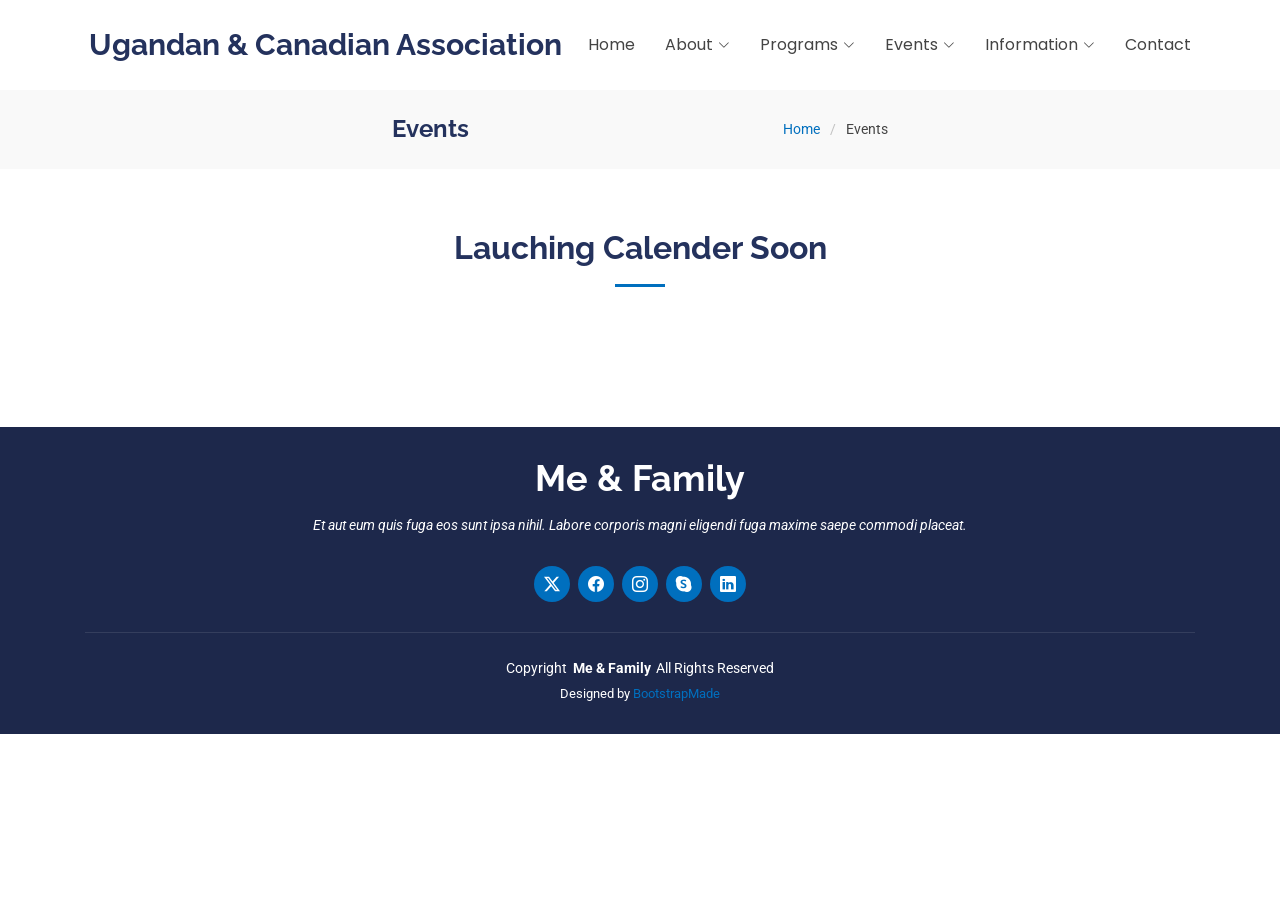
==== calender.html @ ad122619 "created calender page" ====
<!DOCTYPE html>
<html lang="en">

<head>
    <meta charset="utf-8">
    <meta content="width=device-width, initial-scale=1.0" name="viewport">
    <title>Calender - Ugandan Canadian Association</title>
    <meta name="description" content="">
    <meta name="keywords" content="">

    <!-- Favicons -->
    <link href="assets/img/favicon.png" rel="icon">
    <link href="assets/img/apple-touch-icon.png" rel="apple-touch-icon">

    <!-- Fonts -->
    <link href="https://fonts.googleapis.com" rel="preconnect">
    <link href="https://fonts.gstatic.com" rel="preconnect" crossorigin>
    <link href="https://fonts.googleapis.com/css2?family=Roboto:ital,wght@0,100;0,300;0,400;0,500;0,700;0,900;1,100;1,300;1,400;1,500;1,700;1,900&family=Poppins:ital,wght@0,100;0,200;0,300;0,400;0,500;0,600;0,700;0,800;0,900;1,100;1,200;1,300;1,400;1,500;1,600;1,700;1,800;1,900&family=Raleway:ital,wght@0,100;0,200;0,300;0,400;0,500;0,600;0,700;0,800;0,900;1,100;1,200;1,300;1,400;1,500;1,600;1,700;1,800;1,900&display=swap"
        rel="stylesheet">


    <link href="//netdna.bootstrapcdn.com/bootstrap/3.0.0/css/bootstrap.min.css" rel="stylesheet" id="bootstrap-css">
    <script src="//netdna.bootstrapcdn.com/bootstrap/3.0.0/js/bootstrap.min.js"></script>
    <script src="//code.jquery.com/jquery-1.11.1.min.js"></script>

    <!-- Vendor CSS Files -->
    <link href="assets/vendor/bootstrap/css/bootstrap.min.css" rel="stylesheet">
    <link href="assets/vendor/bootstrap-icons/bootstrap-icons.css" rel="stylesheet">
    <link href="assets/vendor/aos/aos.css" rel="stylesheet">
    <link href="assets/vendor/swiper/swiper-bundle.min.css" rel="stylesheet">
    <link href="assets/vendor/glightbox/css/glightbox.min.css" rel="stylesheet">

    <!-- Main CSS File -->
    <link href="assets/css/main.css" rel="stylesheet">

    <!-- =======================================================
  * Template Name: MeFamily
  * Template URL: https://bootstrapmade.com/family-multipurpose-html-bootstrap-template-free/
  * Updated: Aug 07 2024 with Bootstrap v5.3.3
  * Author: BootstrapMade.com
  * License: https://bootstrapmade.com/license/
  ======================================================== -->
</head>

<body class="events-page">

    <header id="header" class="header d-flex align-items-center sticky-top">
        <div class="container-fluid container-xl position-relative d-flex align-items-center justify-content-between">

            <a href="index.html" class="logo d-flex align-items-center">
                <!-- Uncomment the line below if you also wish to use an image logo -->
                <!-- <img src="assets/img/logo.png" alt=""> -->
                <h1 class="sitename">Ugandan &amp; Canadian Association</h1>
            </a>

            <nav id="navmenu" class="navmenu">
                <ul>
                    <li><a href="index.html">Home</a></li>
                    <li class="dropdown"><a href="#"><span>About</span> <i class="bi bi-chevron-down toggle-dropdown"></i></a>
                        <ul>
                            <li>
                                <a href="our-profile.html">Our Profile</a></li>
                            <li><a href="our-values.html">Our Values</a></li>
                            <li>
                                <a href="#">Code of Conduct</a></li>
                            <li><a href=" uca-regions.html ">UCA Regions</a></li>
                            <li><a href="volunteer-opportunities.html ">Volunteer Opportunities</a></li>
                            <li><a href="careers.html ">Careers</a></li>
                            <li>
                                <a href="donate.html ">Donate</a>
                            </li>
                        </ul>
                    </li>
                    <li class="dropdown "><a href="# "><span>Programs</span> <i class="bi bi-chevron-down toggle-dropdown "></i></a>
                        <ul>
                            <li><a href="womenandgender.html ">Women & Gender Affairs</a></li>
                            <li><a href="# ">Seniors Outreach</a></li>
                            <li class="dropdown "><a href="# "><span>Careers | Education & Careers</span> <i class="bi bi-chevron-down toggle-dropdown "></i></a>
                                <ul>
                                    <li><a href="# ">Business & Scholarships</a></li>
                                    <li><a href="# ">Volunteer Openings</a></li>
                                    <li><a href="# ">Job Openings</a></li>
                                    <li><a href="# ">Become a Mentor</a></li>
                                    <li><a href="# ">Find A Mentor</a></li>
                                </ul>
                            </li>
                            <li><a href="tourism-trade-Investment.html ">Tourism, Trade & Investment</a></li>

                        </ul>
                    </li>
                    <li class="dropdown "><a href="# "><span>Events</span> <i class="bi bi-chevron-down toggle-dropdown "></i></a>
                        <ul>
                            <li><a href="events.html ">Upcoming Events</a></li>
                            <li><a href="# ">Past Events</a></li>

                        </ul>
                    </li>
                    <li class="dropdown "><a href="# "><span>Information</span> <i class="bi bi-chevron-down toggle-dropdown "></i></a>
                        <ul>
                            <li><a href="# ">News & Press Releases</a></li>
                            <li><a href="# " class="active">Calender of Events</a></li>
                            <li><a href="# ">UCA Forum</a></li>
                            <li><a href="# ">Photo Gallery</a></li>

                        </ul>
                    </li>
                    <li><a href="contact.html ">Contact</a></li>
                </ul>
                <i class="mobile-nav-toggle d-xl-none bi bi-list "></i>
            </nav>

        </div>
    </header>

    <main class="main ">

        <!-- Page Title -->
        <div class="page-title light-background ">
            <div class="container d-lg-flex justify-content-between align-items-center ">
                <h1 class="mb-2 mb-lg-0 ">Events</h1>
                <nav class="breadcrumbs ">
                    <ol>
                        <li><a href="index.html ">Home</a></li>
                        <li class="current ">Events</li>
                    </ol>
                </nav>
            </div>
        </div>
        <!-- End Page Title -->

        <!-- Events Title Section -->
        <section id="events " class="events section ">

            <!-- Section Title -->
            <div class="container section-title " data-aos="fade-up ">
                <h2>Lauching Calender Soon</h2>

            </div>
            <!-- End Section Title -->
        </section>


        <!-- ======= Calender Section ======= -->


        <!-- /Calender Section -->

    </main>

    <footer id="footer " class="footer dark-background ">
        <div class="container ">
            <h3 class="sitename ">Me &amp; Family</h3>
            <p>Et aut eum quis fuga eos sunt ipsa nihil. Labore corporis magni eligendi fuga maxime saepe commodi placeat.</p>
            <div class="social-links d-flex justify-content-center ">
                <a href=" "><i class="bi bi-twitter-x "></i></a>
                <a href=" "><i class="bi bi-facebook "></i></a>
                <a href=" "><i class="bi bi-instagram "></i></a>
                <a href=" "><i class="bi bi-skype "></i></a>
                <a href=" "><i class="bi bi-linkedin "></i></a>
            </div>
            <div class="container ">
                <div class="copyright ">
                    <span>Copyright</span> <strong class="px-1 sitename ">Me &amp; Family</strong> <span>All Rights Reserved</span>
                </div>
                <div class="credits ">
                    <!-- All the links in the footer should remain intact. -->
                    <!-- You can delete the links only if you've purchased the pro version. -->
                    <!-- Licensing information: https://bootstrapmade.com/license/ -->
                    <!-- Purchase the pro version with working PHP/AJAX contact form: [buy-url] -->
                    Designed by <a href="https://bootstrapmade.com/ ">BootstrapMade</a>
                </div>
            </div>
        </div>
    </footer>

    <!-- Scroll Top -->
    <a href="# " id="scroll-top " class="scroll-top d-flex align-items-center justify-content-center "><i class="bi bi-arrow-up-short "></i></a>

    <!-- Preloader -->
    <div id="preloader "></div>

    <!-- Vendor JS Files -->
    <script src="assets/vendor/bootstrap/js/bootstrap.bundle.min.js "></script>
    <script src="assets/vendor/php-email-form/validate.js "></script>
    <script src="assets/vendor/aos/aos.js "></script>
    <script src="assets/vendor/swiper/swiper-bundle.min.js "></script>
    <script src="assets/vendor/glightbox/js/glightbox.min.js "></script>

    <!-- Main JS File -->
    <script src="assets/js/main.js "></script>


</body>

</html>
---- assets/css/main.css ----
/**
* Template Name: MeFamily
* Template URL: https://bootstrapmade.com/family-multipurpose-html-bootstrap-template-free/
* Updated: Aug 07 2024 with Bootstrap v5.3.3
* Author: BootstrapMade.com
* License: https://bootstrapmade.com/license/
*/

/*--------------------------------------------------------------
# Font & Color Variables
# Help: https://bootstrapmade.com/color-system/
--------------------------------------------------------------*/
/* Fonts */
:root {
  --default-font: "Roboto",  system-ui, -apple-system, "Segoe UI", Roboto, "Helvetica Neue", Arial, "Noto Sans", "Liberation Sans", sans-serif, "Apple Color Emoji", "Segoe UI Emoji", "Segoe UI Symbol", "Noto Color Emoji";
  --heading-font: "Raleway",  sans-serif;
  --nav-font: "Poppins",  sans-serif;
}

/* Global Colors - The following color variables are used throughout the website. Updating them here will change the color scheme of the entire website */
:root { 
  --background-color: #ffffff; /* Background color for the entire website, including individual sections */
  --default-color: #444444; /* Default color used for the majority of the text content across the entire website */
  --heading-color: #24325d; /* Color for headings, subheadings and title throughout the website */
  --accent-color: #006fbe; /* Accent color that represents your brand on the website. It's used for buttons, links, and other elements that need to stand out */
  --surface-color: #ffffff; /* The surface color is used as a background of boxed elements within sections, such as cards, icon boxes, or other elements that require a visual separation from the global background. */
  --contrast-color: #ffffff; /* Contrast color for text, ensuring readability against backgrounds of accent, heading, or default colors. */
}

/* Nav Menu Colors - The following color variables are used specifically for the navigation menu. They are separate from the global colors to allow for more customization options */
:root {
  --nav-color: #444444;  /* The default color of the main navmenu links */
  --nav-hover-color: #006fbe; /* Applied to main navmenu links when they are hovered over or active */
  --nav-mobile-background-color: #ffffff; /* Used as the background color for mobile navigation menu */
  --nav-dropdown-background-color: #ffffff; /* Used as the background color for dropdown items that appear when hovering over primary navigation items */
  --nav-dropdown-color: #444444; /* Used for navigation links of the dropdown items in the navigation menu. */
  --nav-dropdown-hover-color: #006fbe; /* Similar to --nav-hover-color, this color is applied to dropdown navigation links when they are hovered over. */
}

/* Color Presets - These classes override global colors when applied to any section or element, providing reuse of the sam color scheme. */

.light-background {
  --background-color: #f9f9f9;
  --surface-color: #ffffff;
}

.dark-background {
  --background-color: #1d284b;
  --default-color: #ffffff;
  --heading-color: #ffffff;
  --surface-color: #2b3c70;
  --contrast-color: #ffffff;
}

/* Smooth scroll */
:root {
  scroll-behavior: smooth;
}

/*--------------------------------------------------------------
# General Styling & Shared Classes
--------------------------------------------------------------*/
body {
  color: var(--default-color);
  background-color: var(--background-color);
  font-family: var(--default-font);
}

a {
  color: var(--accent-color);
  text-decoration: none;
  transition: 0.3s;
}

a:hover {
  color: color-mix(in srgb, var(--accent-color), transparent 25%);
  text-decoration: none;
}

h1,
h2,
h3,
h4,
h5,
h6 {
  color: var(--heading-color);
  font-family: var(--heading-font);
}

/* PHP Email Form Messages
------------------------------*/
.php-email-form .error-message {
  display: none;
  background: #df1529;
  color: #ffffff;
  text-align: left;
  padding: 15px;
  margin-bottom: 24px;
  font-weight: 600;
}

.php-email-form .sent-message {
  display: none;
  color: #ffffff;
  background: #059652;
  text-align: center;
  padding: 15px;
  margin-bottom: 24px;
  font-weight: 600;
}

.php-email-form .loading {
  display: none;
  background: var(--surface-color);
  text-align: center;
  padding: 15px;
  margin-bottom: 24px;
}

.php-email-form .loading:before {
  content: "";
  display: inline-block;
  border-radius: 50%;
  width: 24px;
  height: 24px;
  margin: 0 10px -6px 0;
  border: 3px solid var(--accent-color);
  border-top-color: var(--surface-color);
  animation: php-email-form-loading 1s linear infinite;
}

@keyframes php-email-form-loading {
  0% {
    transform: rotate(0deg);
  }

  100% {
    transform: rotate(360deg);
  }
}

/*--------------------------------------------------------------
# Global Header
--------------------------------------------------------------*/
.header {
  color: var(--default-color);
  background-color: var(--background-color);
  padding: 15px 0;
  transition: all 0.5s;
  z-index: 997;
}

.header .logo {
  line-height: 1;
}

.header .logo img {
  max-height: 32px;
  margin-right: 8px;
}

.header .logo h1 {
  font-size: 30px;
  margin: 0;
  font-weight: 700;
  color: var(--heading-color);
}

.scrolled .header {
  box-shadow: 0px 0 18px rgba(0, 0, 0, 0.1);
}

/*--------------------------------------------------------------
# Navigation Menu
--------------------------------------------------------------*/
/* Navmenu - Desktop */
@media (min-width: 1200px) {
  .navmenu {
    padding: 0;
  }

  .navmenu ul {
    margin: 0;
    padding: 0;
    display: flex;
    list-style: none;
    align-items: center;
  }

  .navmenu li {
    position: relative;
  }

  .navmenu a,
  .navmenu a:focus {
    color: var(--nav-color);
    padding: 18px 15px;
    font-size: 16px;
    font-family: var(--nav-font);
    font-weight: 400;
    display: flex;
    align-items: center;
    justify-content: space-between;
    white-space: nowrap;
    transition: 0.3s;
  }

  .navmenu a i,
  .navmenu a:focus i {
    font-size: 12px;
    line-height: 0;
    margin-left: 5px;
    transition: 0.3s;
  }

  .navmenu li:last-child a {
    padding-right: 0;
  }

  .navmenu li:hover>a,
  .navmenu .active,
  .navmenu .active:focus {
    color: var(--nav-hover-color);
  }

  .navmenu .dropdown ul {
    margin: 0;
    padding: 10px 0;
    background: var(--nav-dropdown-background-color);
    display: block;
    position: absolute;
    visibility: hidden;
    left: 14px;
    top: 130%;
    opacity: 0;
    transition: 0.3s;
    border-radius: 4px;
    z-index: 99;
    box-shadow: 0px 0px 30px rgba(0, 0, 0, 0.1);
  }

  .navmenu .dropdown ul li {
    min-width: 200px;
  }

  .navmenu .dropdown ul a {
    padding: 10px 20px;
    font-size: 15px;
    text-transform: none;
    color: var(--nav-dropdown-color);
  }

  .navmenu .dropdown ul a i {
    font-size: 12px;
  }

  .navmenu .dropdown ul a:hover,
  .navmenu .dropdown ul .active:hover,
  .navmenu .dropdown ul li:hover>a {
    color: var(--nav-dropdown-hover-color);
  }

  .navmenu .dropdown:hover>ul {
    opacity: 1;
    top: 100%;
    visibility: visible;
  }

  .navmenu .dropdown .dropdown ul {
    top: 0;
    left: -90%;
    visibility: hidden;
  }

  .navmenu .dropdown .dropdown:hover>ul {
    opacity: 1;
    top: 0;
    left: -100%;
    visibility: visible;
  }
}

/* Navmenu - Mobile */
@media (max-width: 1199px) {
  .mobile-nav-toggle {
    color: var(--nav-color);
    font-size: 28px;
    line-height: 0;
    margin-right: 10px;
    cursor: pointer;
    transition: color 0.3s;
  }

  .navmenu {
    padding: 0;
    z-index: 9997;
  }

  .navmenu ul {
    display: none;
    list-style: none;
    position: absolute;
    inset: 60px 20px 20px 20px;
    padding: 10px 0;
    margin: 0;
    border-radius: 6px;
    background-color: var(--nav-mobile-background-color);
    overflow-y: auto;
    transition: 0.3s;
    z-index: 9998;
    box-shadow: 0px 0px 30px rgba(0, 0, 0, 0.1);
  }

  .navmenu a,
  .navmenu a:focus {
    color: var(--nav-dropdown-color);
    padding: 10px 20px;
    font-family: var(--nav-font);
    font-size: 17px;
    font-weight: 500;
    display: flex;
    align-items: center;
    justify-content: space-between;
    white-space: nowrap;
    transition: 0.3s;
  }

  .navmenu a i,
  .navmenu a:focus i {
    font-size: 12px;
    line-height: 0;
    margin-left: 5px;
    width: 30px;
    height: 30px;
    display: flex;
    align-items: center;
    justify-content: center;
    border-radius: 50%;
    transition: 0.3s;
    background-color: color-mix(in srgb, var(--accent-color), transparent 90%);
  }

  .navmenu a i:hover,
  .navmenu a:focus i:hover {
    background-color: var(--accent-color);
    color: var(--contrast-color);
  }

  .navmenu a:hover,
  .navmenu .active,
  .navmenu .active:focus {
    color: var(--nav-dropdown-hover-color);
  }

  .navmenu .active i,
  .navmenu .active:focus i {
    background-color: var(--accent-color);
    color: var(--contrast-color);
    transform: rotate(180deg);
  }

  .navmenu .dropdown ul {
    position: static;
    display: none;
    z-index: 99;
    padding: 10px 0;
    margin: 10px 20px;
    background-color: var(--nav-dropdown-background-color);
    border: 1px solid color-mix(in srgb, var(--default-color), transparent 90%);
    box-shadow: none;
    transition: all 0.5s ease-in-out;
  }

  .navmenu .dropdown ul ul {
    background-color: rgba(33, 37, 41, 0.1);
  }

  .navmenu .dropdown>.dropdown-active {
    display: block;
    background-color: rgba(33, 37, 41, 0.03);
  }

  .mobile-nav-active {
    overflow: hidden;
  }

  .mobile-nav-active .mobile-nav-toggle {
    color: #fff;
    position: absolute;
    font-size: 32px;
    top: 15px;
    right: 15px;
    margin-right: 0;
    z-index: 9999;
  }

  .mobile-nav-active .navmenu {
    position: fixed;
    overflow: hidden;
    inset: 0;
    background: rgba(33, 37, 41, 0.8);
    transition: 0.3s;
  }

  .mobile-nav-active .navmenu>ul {
    display: block;
  }
}

/*--------------------------------------------------------------
# Global Footer
--------------------------------------------------------------*/
.footer {
  color: var(--default-color);
  background-color: var(--background-color);
  font-size: 14px;
  text-align: center;
  padding: 30px 0;
  position: relative;
}

.footer h3 {
  font-size: 36px;
  font-weight: 700;
  position: relative;
  padding: 0;
  margin: 0 0 15px 0;
}

.footer p {
  font-size: 15;
  font-style: italic;
  padding: 0;
  margin: 0 0 30px 0;
}

.footer .social-links {
  margin: 0 0 30px 0;
}

.footer .social-links a {
  font-size: 16px;
  display: flex;
  align-items: center;
  justify-content: center;
  background: var(--accent-color);
  color: var(--contrast-color);
  line-height: 1;
  margin: 0 4px;
  border-radius: 50%;
  text-align: center;
  width: 36px;
  height: 36px;
  transition: 0.3s;
}

.footer .social-links a:hover {
  background: color-mix(in srgb, var(--accent-color), transparent 20%);
  text-decoration: none;
}

.footer .copyright {
  padding-top: 25px;
  border-top: 1px solid color-mix(in srgb, var(--default-color), transparent 90%);
}

.footer .credits {
  font-size: 13px;
  padding-top: 5px;
}

/*--------------------------------------------------------------
# Preloader
--------------------------------------------------------------*/
#preloader {
  position: fixed;
  inset: 0;
  z-index: 999999;
  overflow: hidden;
  background: var(--background-color);
  transition: all 0.6s ease-out;
}

#preloader:before {
  content: "";
  position: fixed;
  top: calc(50% - 30px);
  left: calc(50% - 30px);
  border: 6px solid #ffffff;
  border-color: var(--accent-color) transparent var(--accent-color) transparent;
  border-radius: 50%;
  width: 60px;
  height: 60px;
  animation: animate-preloader 1.5s linear infinite;
}

@keyframes animate-preloader {
  0% {
    transform: rotate(0deg);
  }

  100% {
    transform: rotate(360deg);
  }
}

/*--------------------------------------------------------------
# Scroll Top Button
--------------------------------------------------------------*/
.scroll-top {
  position: fixed;
  visibility: hidden;
  opacity: 0;
  right: 15px;
  bottom: 15px;
  z-index: 99999;
  background-color: var(--accent-color);
  width: 40px;
  height: 40px;
  border-radius: 4px;
  transition: all 0.4s;
}

.scroll-top i {
  font-size: 24px;
  color: var(--contrast-color);
  line-height: 0;
}

.scroll-top:hover {
  background-color: color-mix(in srgb, var(--accent-color), transparent 20%);
  color: var(--contrast-color);
}

.scroll-top.active {
  visibility: visible;
  opacity: 1;
}

/*--------------------------------------------------------------
# Disable aos animation delay on mobile devices
--------------------------------------------------------------*/
@media screen and (max-width: 768px) {
  [data-aos-delay] {
    transition-delay: 0 !important;
  }
}

/*--------------------------------------------------------------
# Global Page Titles & Breadcrumbs
--------------------------------------------------------------*/
.page-title {
  color: var(--default-color);
  background-color: var(--background-color);
  padding: 25px 0;
  position: relative;
}

.page-title h1 {
  font-size: 24px;
  font-weight: 700;
}

.page-title .breadcrumbs ol {
  display: flex;
  flex-wrap: wrap;
  list-style: none;
  padding: 0;
  margin: 0;
  font-size: 14px;
  font-weight: 400;
}

.page-title .breadcrumbs ol li+li {
  padding-left: 10px;
}

.page-title .breadcrumbs ol li+li::before {
  content: "/";
  display: inline-block;
  padding-right: 10px;
  color: color-mix(in srgb, var(--default-color), transparent 70%);
}

/*--------------------------------------------------------------
# Global Sections
--------------------------------------------------------------*/
section,
.section {
  color: var(--default-color);
  background-color: var(--background-color);
  padding: 60px 0;
  scroll-margin-top: 90px;
  overflow: clip;
}

@media (max-width: 1199px) {

  section,
  .section {
    scroll-margin-top: 66px;
  }
}

/*--------------------------------------------------------------
# Global Section Titles
--------------------------------------------------------------*/
.section-title {
  text-align: center;
  padding-bottom: 60px;
  position: relative;
}

.section-title h2 {
  font-size: 32px;
  font-weight: 700;
  margin-bottom: 20px;
  padding-bottom: 20px;
  position: relative;
}

.section-title h2:after {
  content: "";
  position: absolute;
  display: block;
  width: 50px;
  height: 3px;
  background: var(--accent-color);
  left: 0;
  right: 0;
  bottom: 0;
  margin: auto;
}

.section-title p {
  margin-bottom: 0;
}

/*--------------------------------------------------------------
# Hero Section
--------------------------------------------------------------*/
.hero {
  padding: 0;
}

.hero .carousel {
  width: 100%;
  min-height: 75vh;
  padding: 0;
  margin: 0;
  background-color: var(--background-color);
  position: relative;
}

.hero img {
  position: absolute;
  inset: 0;
  display: block;
  width: 100%;
  height: 100%;
  object-fit: cover;
  z-index: 1;
}

.hero .carousel-item {
  position: absolute;
  inset: 0;
  background-size: cover;
  background-position: center;
  background-repeat: no-repeat;
  overflow: hidden;
}

.hero .carousel-control-prev,
.hero .carousel-control-next {
  width: 10%;
  transition: 0.3s;
  opacity: 0.5;
}

.hero .carousel-control-prev:focus,
.hero .carousel-control-next:focus {
  opacity: 0.5;
}

.hero .carousel-control-prev:hover,
.hero .carousel-control-next:hover {
  opacity: 0.9;
}

@media (min-width: 1024px) {

  .hero .carousel-control-prev,
  .hero .carousel-control-next {
    width: 5%;
  }
}

.hero .carousel-control-next-icon,
.hero .carousel-control-prev-icon {
  background: none;
  font-size: 32px;
  line-height: 1;
}

.hero .carousel-indicators {
  list-style: none;
}

.hero .carousel-indicators li {
  cursor: pointer;
}

@keyframes fadeInUp {
  from {
    opacity: 0;
    transform: translate3d(0, 100%, 0);
  }

  to {
    opacity: 1;
    transform: translate3d(0, 0, 0);
  }
}

@keyframes fadeInDown {
  from {
    opacity: 0;
    transform: translate3d(0, -100%, 0);
  }

  to {
    opacity: 1;
    transform: translate3d(0, 0, 0);
  }
}

/*--------------------------------------------------------------
# About Section
--------------------------------------------------------------*/
.about .content h3 {
  font-size: 1.75rem;
  font-weight: 700;
}

.about .content .fst-italic {
  color: color-mix(in srgb, var(--default-color), var(--contrast-color) 50%);
}

.about .content ul {
  list-style: none;
  padding: 0;
}

.about .content ul li {
  padding: 10px 0 0 0;
  display: flex;
}

.about .content ul i {
  color: var(--accent-color);
  margin-right: 0.5rem;
  line-height: 1.2;
  font-size: 1.25rem;
}

.about .content p:last-child {
  margin-bottom: 0;
}

/*--------------------------------------------------------------
# Features Section
--------------------------------------------------------------*/
.features .feature-item {
  text-align: center;
  padding: 20px;
  transition: all ease-in-out 0.3s;
  height: 100%;
}

.features .feature-item .icon {
  background-color: var(--surface-color);
  color: var(--accent-color);
  margin: 0 auto;
  width: 80px;
  height: 80px;
  border-radius: 50px;
  display: flex;
  align-items: center;
  justify-content: center;
  margin-bottom: 20px;
  font-size: 32px;
  transition: ease-in-out 0.3s;
  box-shadow: 0px 0 25px rgba(0, 0, 0, 0.1);
}

.features .feature-item h3 {
  font-weight: 700;
  margin-bottom: 15px;
  padding-bottom: 15px;
  font-size: 22px;
  transition: 0.3s;
  position: relative;
}

.features .feature-item h3:after {
  content: "";
  position: absolute;
  display: block;
  width: 50px;
  height: 2px;
  background: var(--accent-color);
  bottom: 0;
  left: calc(50% - 25px);
}

.features .feature-item p {
  line-height: 24px;
  font-size: 14px;
  margin-bottom: 0;
}

.features .feature-item:hover .icon {
  box-shadow: 0px 0 40px rgba(0, 0, 0, 0.1);
}

.features .feature-item:hover h3 {
  color: var(--accent-color);
}

/*--------------------------------------------------------------
# Recent Photos Section
--------------------------------------------------------------*/
.recent-photos {
  overflow: hidden;
}

.recent-photos .swiper-wrapper {
  height: auto;
}

.recent-photos .swiper-pagination {
  margin-top: 20px;
  position: relative;
}

.recent-photos .swiper-pagination .swiper-pagination-bullet {
  background-color: var(--background-color);
  border: 1px solid var(--accent-color);
  width: 12px;
  height: 12px;
  opacity: 1;
}

.recent-photos .swiper-pagination .swiper-pagination-bullet-active {
  background-color: var(--accent-color);
}

.recent-photos .swiper-slide-active {
  text-align: center;
}

@media (min-width: 992px) {
  .recent-photos .swiper-wrapper {
    padding: 40px 0;
  }

  .recent-photos .swiper-slide-active {
    background: var(--background-color);
    border: 6px solid var(--accent-color);
    padding: 4px;
    z-index: 1;
    transform: scale(1.2);
    transition: none;
  }
}

/*--------------------------------------------------------------
# Featured Members Section
--------------------------------------------------------------*/
.featured-members .features-item {
  color: color-mix(in srgb, var(--default-color), transparent 20%);
}

.featured-members .features-item+.features-item {
  margin-top: 100px;
}

@media (max-width: 640px) {
  .featured-members .features-item+.features-item {
    margin-top: 40px;
  }
}

.featured-members .features-item h3 {
  font-weight: 700;
  font-size: 26px;
}

.featured-members .features-item ul {
  list-style: none;
  padding: 0;
}

.featured-members .features-item ul li {
  padding-bottom: 10px;
  display: flex;
  align-items: center;
}

.featured-members .features-item ul li:last-child {
  padding-bottom: 0;
}

.featured-members .features-item ul i {
  font-size: 20px;
  padding-right: 4px;
  color: var(--accent-color);
}

.featured-members .features-item p:last-child {
  margin-bottom: 0;
}

/*--------------------------------------------------------------
# Members Section
--------------------------------------------------------------*/
.members .member {
  background-color: var(--surface-color);
  border: 1px solid color-mix(in srgb, var(--default-color), transparent 90%);
  text-align: center;
  margin-bottom: 20px;
}

.members .member img {
  margin: -1px -1px 30px -1px;
}

.members .member .member-content {
  padding: 0 20px 30px 20px;
}

.members .member h4 {
  font-weight: 700;
  margin-bottom: 2px;
  font-size: 18px;
}

.members .member span {
  font-style: italic;
  display: block;
  font-size: 13px;
  color: color-mix(in srgb, var(--default-color), transparent 20%);
}

.members .member p {
  padding-top: 10px;
  font-size: 14px;
  font-style: italic;
  color: color-mix(in srgb, var(--default-color), transparent 40%);
}

.members .member .social {
  margin-top: 15px;
}

.members .member .social a {
  color: color-mix(in srgb, var(--default-color), transparent 60%);
  transition: 0.3s;
}

.members .member .social a:hover {
  color: var(--accent-color);
}

.members .member .social i {
  font-size: 18px;
  margin: 0 2px;
}

/*--------------------------------------------------------------
# Starter Section Section
--------------------------------------------------------------*/
.starter-section {
  /* Add your styles here */
}

/*--------------------------------------------------------------
# Events Section
--------------------------------------------------------------*/
.events .card {
  border: 0;
  padding: 0 30px;
  margin-bottom: 60px;
  position: relative;
}

.events .card-img {
  width: calc(100% + 60px);
  margin-left: -30px;
  overflow: hidden;
  z-index: 9;
  border-radius: 0;
}

.events .card-img img {
  max-width: 100%;
  transition: all 0.3s ease-in-out;
}

.events .card-body {
  z-index: 10;
  background: var(--background-color);
  border-top: 4px solid var(--background-color);
  padding: 30px;
  box-shadow: 0px 2px 15px rgba(0, 0, 0, 0.1);
  margin-top: -60px;
  transition: 0.3s;
}

.events .card-title {
  font-weight: 700;
  text-align: center;
  margin-bottom: 20px;
}

.events .card-title a {
  color: var(--default-color);
  transition: 0.3s;
}

.events .card-text {
  color: color-mix(in srgb, var(--default-color), transparent 30%);
}

.events .card:hover img {
  transform: scale(1.1);
}

.events .card:hover .card-body {
  border-color: var(--accent-color);
}

.events .card:hover .card-body .card-title a {
  color: var(--accent-color);
}

/*--------------------------------------------------------------
# Gallery Section
--------------------------------------------------------------*/
.gallery .gallery-item {
  position: relative;
  overflow: hidden;
  border-radius: 10px;
}

.gallery .gallery-item img {
  transition: 0.3s;
}

.gallery .gallery-links {
  position: absolute;
  inset: 0;
  opacity: 0;
  transition: all ease-in-out 0.3s;
  background: rgba(0, 0, 0, 0.6);
  z-index: 3;
}

.gallery .gallery-links .preview-link,
.gallery .gallery-links .details-link {
  font-size: 20px;
  color: rgba(255, 255, 255, 0.5);
  transition: 0.3s;
  line-height: 1.2;
  margin: 30px 8px 0 8px;
}

.gallery .gallery-links .preview-link:hover,
.gallery .gallery-links .details-link:hover {
  color: #ffffff;
}

.gallery .gallery-links .details-link {
  font-size: 30px;
  line-height: 0;
}

.gallery .gallery-item:hover .gallery-links {
  opacity: 1;
}

.gallery .gallery-item:hover .preview-link,
.gallery .gallery-item:hover .details-link {
  margin-top: 0;
}

.gallery .gallery-item:hover img {
  transform: scale(1.1);
}

.glightbox-clean .gslide-description {
  background: #272727;
}

.glightbox-clean .gslide-title {
  color: rgba(255, 255, 255, 0.8);
  margin: 0;
}

/*--------------------------------------------------------------
# Blog Posts Section
--------------------------------------------------------------*/
.blog-posts article {
  background-color: var(--surface-color);
  box-shadow: 0 4px 16px rgba(0, 0, 0, 0.1);
  padding: 30px;
  height: 100%;
  border-radius: 10px;
  overflow: hidden;
}

.blog-posts .post-img {
  max-height: 240px;
  margin: -30px -30px 15px -30px;
  overflow: hidden;
}

.blog-posts .post-category {
  font-size: 16px;
  color: color-mix(in srgb, var(--default-color), transparent 40%);
  margin-bottom: 10px;
}

.blog-posts .title {
  font-size: 20px;
  font-weight: 700;
  padding: 0;
  margin: 0 0 20px 0;
}

.blog-posts .title a {
  color: var(--heading-color);
  transition: 0.3s;
}

.blog-posts .title a:hover {
  color: var(--accent-color);
}

.blog-posts .post-author-img {
  width: 50px;
  border-radius: 50%;
  margin-right: 15px;
}

.blog-posts .post-author {
  font-weight: 600;
  margin-bottom: 5px;
}

.blog-posts .post-date {
  font-size: 14px;
  color: color-mix(in srgb, var(--default-color), transparent 40%);
  margin-bottom: 0;
}

/*--------------------------------------------------------------
# Blog Pagination Section
--------------------------------------------------------------*/
.blog-pagination {
  padding-top: 0;
  color: color-mix(in srgb, var(--default-color), transparent 40%);
}

.blog-pagination ul {
  display: flex;
  padding: 0;
  margin: 0;
  list-style: none;
}

.blog-pagination li {
  margin: 0 5px;
  transition: 0.3s;
}

.blog-pagination li a {
  color: var(--accent-color);
  display: flex;
  align-items: center;
  justify-content: center;
  width: 36px;
  height: 36px;
  border-radius: 50%;
  border: 1px solid var(--accent-color);
}

.blog-pagination li a.active,
.blog-pagination li a:hover {
  background: var(--accent-color);
  color: var(--contrast-color);
}

.blog-pagination li a.active a,
.blog-pagination li a:hover a {
  color: var(--contrast-color);
}

/*--------------------------------------------------------------
# Blog Details Section
--------------------------------------------------------------*/
.blog-details {
  padding-bottom: 30px;
}

.blog-details .article {
  background-color: var(--surface-color);
  padding: 30px;
  box-shadow: 0 4px 16px rgba(0, 0, 0, 0.1);
}

.blog-details .post-img {
  margin: -30px -30px 20px -30px;
  overflow: hidden;
}

.blog-details .title {
  color: var(--heading-color);
  font-size: 28px;
  font-weight: 700;
  padding: 0;
  margin: 30px 0;
}

.blog-details .content {
  margin-top: 20px;
}

.blog-details .content h3 {
  font-size: 22px;
  margin-top: 30px;
  font-weight: bold;
}

.blog-details .content blockquote {
  overflow: hidden;
  background-color: color-mix(in srgb, var(--default-color), transparent 95%);
  padding: 60px;
  position: relative;
  text-align: center;
  margin: 20px 0;
}

.blog-details .content blockquote p {
  color: var(--default-color);
  line-height: 1.6;
  margin-bottom: 0;
  font-style: italic;
  font-weight: 500;
  font-size: 22px;
}

.blog-details .content blockquote:after {
  content: "";
  position: absolute;
  left: 0;
  top: 0;
  bottom: 0;
  width: 3px;
  background-color: var(--accent-color);
  margin-top: 20px;
  margin-bottom: 20px;
}

.blog-details .meta-top {
  margin-top: 20px;
  color: color-mix(in srgb, var(--default-color), transparent 40%);
}

.blog-details .meta-top ul {
  display: flex;
  flex-wrap: wrap;
  list-style: none;
  align-items: center;
  padding: 0;
  margin: 0;
}

.blog-details .meta-top ul li+li {
  padding-left: 20px;
}

.blog-details .meta-top i {
  font-size: 16px;
  margin-right: 8px;
  line-height: 0;
  color: color-mix(in srgb, var(--default-color), transparent 40%);
}

.blog-details .meta-top a {
  color: color-mix(in srgb, var(--default-color), transparent 40%);
  font-size: 14px;
  display: inline-block;
  line-height: 1;
}

.blog-details .meta-bottom {
  padding-top: 10px;
  border-top: 1px solid color-mix(in srgb, var(--default-color), transparent 90%);
}

.blog-details .meta-bottom i {
  color: color-mix(in srgb, var(--default-color), transparent 40%);
  display: inline;
}

.blog-details .meta-bottom a {
  color: color-mix(in srgb, var(--default-color), transparent 40%);
  transition: 0.3s;
}

.blog-details .meta-bottom a:hover {
  color: var(--accent-color);
}

.blog-details .meta-bottom .cats {
  list-style: none;
  display: inline;
  padding: 0 20px 0 0;
  font-size: 14px;
}

.blog-details .meta-bottom .cats li {
  display: inline-block;
}

.blog-details .meta-bottom .tags {
  list-style: none;
  display: inline;
  padding: 0;
  font-size: 14px;
}

.blog-details .meta-bottom .tags li {
  display: inline-block;
}

.blog-details .meta-bottom .tags li+li::before {
  padding-right: 6px;
  color: var(--default-color);
  content: ",";
}

.blog-details .meta-bottom .share {
  font-size: 16px;
}

.blog-details .meta-bottom .share i {
  padding-left: 5px;
}

/*--------------------------------------------------------------
# Blog Comments Section
--------------------------------------------------------------*/
.blog-comments {
  padding: 10px 0;
}

.blog-comments .comments-count {
  font-weight: bold;
}

.blog-comments .comment {
  margin-top: 30px;
  position: relative;
}

.blog-comments .comment .comment-img {
  margin-right: 14px;
}

.blog-comments .comment .comment-img img {
  width: 60px;
}

.blog-comments .comment h5 {
  font-size: 16px;
  margin-bottom: 2px;
}

.blog-comments .comment h5 a {
  font-weight: bold;
  color: var(--default-color);
  transition: 0.3s;
}

.blog-comments .comment h5 a:hover {
  color: var(--accent-color);
}

.blog-comments .comment h5 .reply {
  padding-left: 10px;
  color: color-mix(in srgb, var(--default-color), transparent 20%);
}

.blog-comments .comment h5 .reply i {
  font-size: 20px;
}

.blog-comments .comment time {
  display: block;
  font-size: 14px;
  color: color-mix(in srgb, var(--default-color), transparent 40%);
  margin-bottom: 5px;
}

.blog-comments .comment.comment-reply {
  padding-left: 40px;
}

/*--------------------------------------------------------------
# Comment Form Section
--------------------------------------------------------------*/
.comment-form {
  padding-top: 10px;
}

.comment-form form {
  background-color: var(--surface-color);
  margin-top: 30px;
  padding: 30px;
  box-shadow: 0 4px 16px rgba(0, 0, 0, 0.1);
}

.comment-form form h4 {
  font-weight: bold;
  font-size: 22px;
}

.comment-form form p {
  font-size: 14px;
}

.comment-form form input {
  background-color: var(--surface-color);
  color: var(--default-color);
  border: 1px solid color-mix(in srgb, var(--default-color), transparent 70%);
  font-size: 14px;
  border-radius: 4px;
  padding: 10px 10px;
}

.comment-form form input:focus {
  color: var(--default-color);
  background-color: var(--surface-color);
  box-shadow: none;
  border-color: var(--accent-color);
}

.comment-form form input::placeholder {
  color: color-mix(in srgb, var(--default-color), transparent 50%);
}

.comment-form form textarea {
  background-color: var(--surface-color);
  color: var(--default-color);
  border: 1px solid color-mix(in srgb, var(--default-color), transparent 70%);
  border-radius: 4px;
  padding: 10px 10px;
  font-size: 14px;
  height: 120px;
}

.comment-form form textarea:focus {
  color: var(--default-color);
  box-shadow: none;
  border-color: var(--accent-color);
  background-color: var(--surface-color);
}

.comment-form form textarea::placeholder {
  color: color-mix(in srgb, var(--default-color), transparent 50%);
}

.comment-form form .form-group {
  margin-bottom: 25px;
}

.comment-form form .btn-primary {
  border-radius: 4px;
  padding: 10px 20px;
  border: 0;
  background-color: var(--accent-color);
  color: var(--contrast-color);
}

.comment-form form .btn-primary:hover {
  color: var(--contrast-color);
  background-color: color-mix(in srgb, var(--accent-color), transparent 20%);
}

/*--------------------------------------------------------------
# Contact Section
--------------------------------------------------------------*/
.contact .info-item+.info-item {
  margin-top: 40px;
}

.contact .info-item i {
  color: var(--contrast-color);
  background: var(--accent-color);
  font-size: 20px;
  width: 44px;
  height: 44px;
  display: flex;
  justify-content: center;
  align-items: center;
  border-radius: 4px;
  transition: all 0.3s ease-in-out;
  margin-right: 15px;
}

.contact .info-item h3 {
  padding: 0;
  font-size: 18px;
  font-weight: 700;
  margin-bottom: 5px;
}

.contact .info-item p {
  padding: 0;
  margin-bottom: 0;
  font-size: 14px;
}

.contact .php-email-form {
  height: 100%;
}

.contact .php-email-form input[type=text],
.contact .php-email-form input[type=email],
.contact .php-email-form textarea {
  font-size: 14px;
  padding: 10px 15px;
  box-shadow: none;
  border-radius: 0;
  color: var(--default-color);
  background-color: color-mix(in srgb, var(--background-color), transparent 50%);
  border-color: color-mix(in srgb, var(--default-color), transparent 80%);
}

.contact .php-email-form input[type=text]:focus,
.contact .php-email-form input[type=email]:focus,
.contact .php-email-form textarea:focus {
  border-color: var(--accent-color);
}

.contact .php-email-form input[type=text]::placeholder,
.contact .php-email-form input[type=email]::placeholder,
.contact .php-email-form textarea::placeholder {
  color: color-mix(in srgb, var(--default-color), transparent 70%);
}

.contact .php-email-form button[type=submit] {
  color: var(--contrast-color);
  background: var(--accent-color);
  border: 0;
  padding: 10px 30px;
  transition: 0.4s;
  border-radius: 4px;
}

.contact .php-email-form button[type=submit]:hover {
  background: color-mix(in srgb, var(--accent-color), transparent 20%);
}

/*--------------------------------------------------------------
# Widgets
--------------------------------------------------------------*/
.widgets-container {
  background-color: var(--surface-color);
  padding: 30px;
  margin: 60px 0 30px 0;
  box-shadow: 0 4px 16px rgba(0, 0, 0, 0.1);
}

.widget-title {
  color: var(--heading-color);
  font-size: 20px;
  font-weight: 700;
  padding: 0;
  margin: 0 0 20px 0;
}

.widget-item {
  margin-bottom: 40px;
}

.widget-item:last-child {
  margin-bottom: 0;
}

.blog-author-widget img {
  max-width: 160px;
}

.blog-author-widget h4 {
  font-weight: 600;
  font-size: 24px;
  margin: 15px 0 0 0;
  padding: 0;
  color: color-mix(in srgb, var(--default-color), transparent 20%);
}

.blog-author-widget .social-links {
  margin: 5px 0;
}

.blog-author-widget .social-links a {
  color: color-mix(in srgb, var(--default-color), transparent 60%);
  margin: 0 3px;
  font-size: 18px;
}

.blog-author-widget .social-links a:hover {
  color: var(--accent-color);
}

.blog-author-widget p {
  font-style: italic;
  color: color-mix(in srgb, var(--default-color), transparent 30%);
  margin: 10px 0 0 0;
}

.search-widget form {
  background: var(--background-color);
  border: 1px solid color-mix(in srgb, var(--default-color), transparent 75%);
  padding: 3px 10px;
  position: relative;
  border-radius: 50px;
  transition: 0.3s;
}

.search-widget form input[type=text] {
  border: 0;
  padding: 4px 10px;
  border-radius: 4px;
  width: calc(100% - 40px);
  background-color: var(--background-color);
  color: var(--default-color);
}

.search-widget form input[type=text]:focus {
  outline: none;
}

.search-widget form button {
  background: none;
  color: var(--default-color);
  position: absolute;
  top: 0;
  right: 0;
  bottom: 0;
  border: 0;
  font-size: 16px;
  padding: 0 16px;
  transition: 0.3s;
  line-height: 0;
}

.search-widget form button i {
  line-height: 0;
}

.search-widget form button:hover {
  color: var(--accent-color);
}

.search-widget form:is(:focus-within) {
  border-color: var(--accent-color);
}

.categories-widget ul {
  list-style: none;
  padding: 0;
  margin: 0;
}

.categories-widget ul li {
  padding-bottom: 10px;
}

.categories-widget ul li:last-child {
  padding-bottom: 0;
}

.categories-widget ul a {
  color: color-mix(in srgb, var(--default-color), transparent 20%);
  transition: 0.3s;
}

.categories-widget ul a:hover {
  color: var(--accent-color);
}

.categories-widget ul a span {
  padding-left: 5px;
  color: color-mix(in srgb, var(--default-color), transparent 50%);
  font-size: 14px;
}

.recent-posts-widget .post-item {
  display: flex;
  margin-bottom: 15px;
}

.recent-posts-widget .post-item:last-child {
  margin-bottom: 0;
}

.recent-posts-widget .post-item img {
  width: 80px;
  margin-right: 15px;
}

.recent-posts-widget .post-item h4 {
  font-size: 15px;
  font-weight: bold;
  margin-bottom: 5px;
}

.recent-posts-widget .post-item h4 a {
  color: var(--default-color);
  transition: 0.3s;
}

.recent-posts-widget .post-item h4 a:hover {
  color: var(--accent-color);
}

.recent-posts-widget .post-item time {
  display: block;
  font-style: italic;
  font-size: 14px;
  color: color-mix(in srgb, var(--default-color), transparent 50%);
}

.tags-widget ul {
  list-style: none;
  padding: 0;
  margin: 0;
}

.tags-widget ul li {
  display: inline-block;
}

.tags-widget ul a {
  background-color: color-mix(in srgb, var(--default-color), transparent 94%);
  color: color-mix(in srgb, var(--default-color), transparent 30%);
  border-radius: 50px;
  font-size: 14px;
  padding: 5px 15px;
  margin: 0 6px 8px 0;
  display: inline-block;
  transition: 0.3s;
}

.tags-widget ul a:hover {
  background: var(--accent-color);
  color: var(--contrast-color);
}

.tags-widget ul a span {
  padding-left: 5px;
  color: color-mix(in srgb, var(--default-color), transparent 60%);
  font-size: 14px;
}
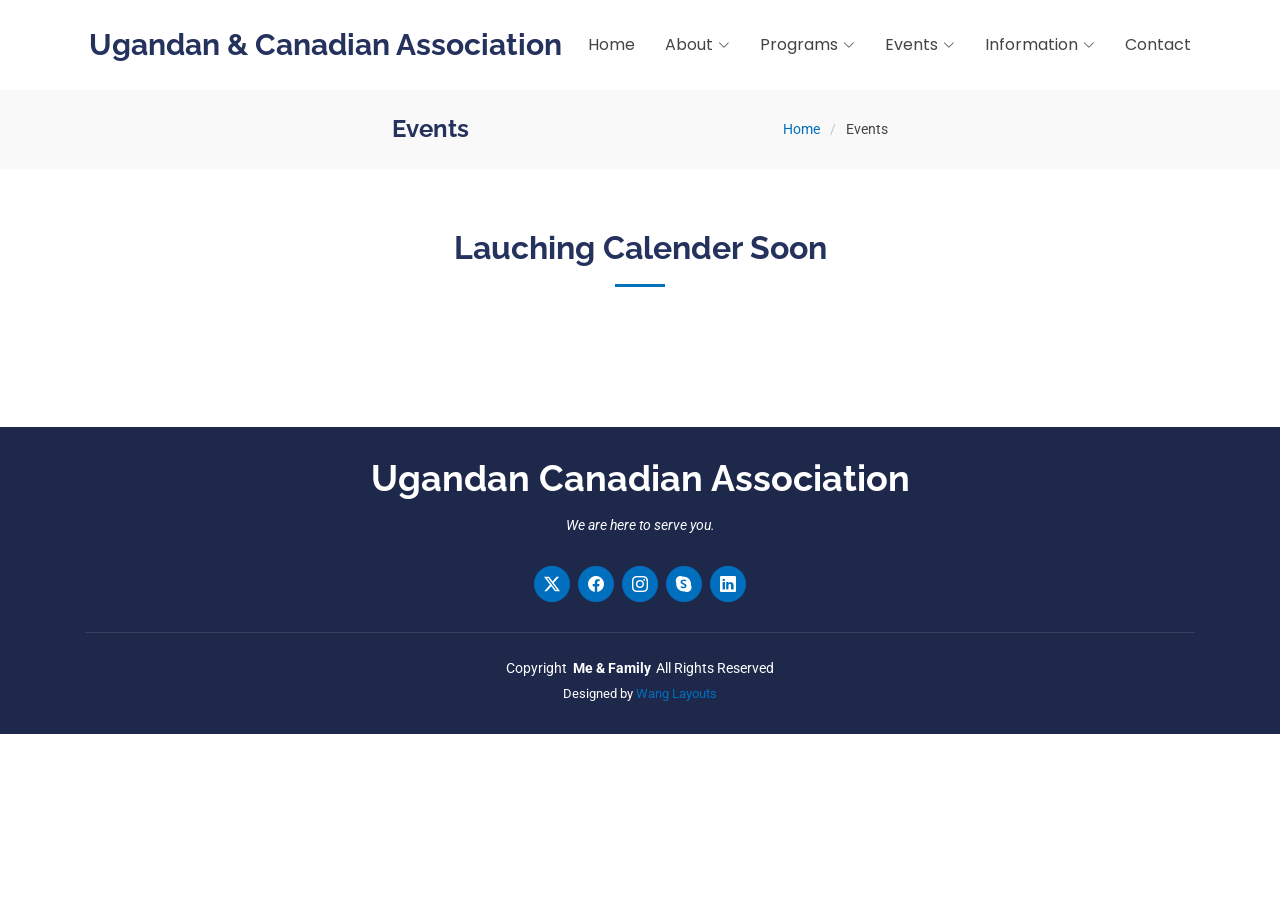
==== commit d4a717a1: "updated footer" ====
--- a/calender.html
+++ b/calender.html
@@ -9,8 +9,10 @@
     <meta name="keywords" content="">
 
     <!-- Favicons -->
-    <link href="assets/img/favicon.png" rel="icon">
-    <link href="assets/img/apple-touch-icon.png" rel="apple-touch-icon">
+    <link rel="apple-touch-icon" sizes="180x180" href="assets/img/apple-touch-icon.png">
+    <link rel="icon" type="image/png" sizes="32x32" href="assets/img/favicon-32x32.png">
+    <link rel="icon" type="image/png" sizes="16x16" href="assets/img/favicon-16x16.png">
+    <link rel="manifest" href="/site.webmanifest">
 
     <!-- Fonts -->
     <link href="https://fonts.googleapis.com" rel="preconnect">
@@ -100,7 +102,7 @@
                             <li><a href="# ">News & Press Releases</a></li>
                             <li><a href="# " class="active">Calender of Events</a></li>
                             <li><a href="# ">UCA Forum</a></li>
-                            <li><a href="# ">Photo Gallery</a></li>
+                            <li><a href="gallery.html">Photo Gallery</a></li>
 
                         </ul>
                     </li>
@@ -149,8 +151,8 @@
 
     <footer id="footer " class="footer dark-background ">
         <div class="container ">
-            <h3 class="sitename ">Me &amp; Family</h3>
-            <p>Et aut eum quis fuga eos sunt ipsa nihil. Labore corporis magni eligendi fuga maxime saepe commodi placeat.</p>
+            <h3 class="sitename ">Ugandan Canadian Association</h3>
+            <p>We are here to serve you.</p>
             <div class="social-links d-flex justify-content-center ">
                 <a href=" "><i class="bi bi-twitter-x "></i></a>
                 <a href=" "><i class="bi bi-facebook "></i></a>
@@ -163,11 +165,8 @@
                     <span>Copyright</span> <strong class="px-1 sitename ">Me &amp; Family</strong> <span>All Rights Reserved</span>
                 </div>
                 <div class="credits ">
-                    <!-- All the links in the footer should remain intact. -->
-                    <!-- You can delete the links only if you've purchased the pro version. -->
-                    <!-- Licensing information: https://bootstrapmade.com/license/ -->
-                    <!-- Purchase the pro version with working PHP/AJAX contact form: [buy-url] -->
-                    Designed by <a href="https://bootstrapmade.com/ ">BootstrapMade</a>
+
+                    Designed by <a href="https://wanglayouts.com/ ">Wang Layouts</a>
                 </div>
             </div>
         </div>
--- a/assets/css/main.css
+++ b/assets/css/main.css
@@ -6,75 +6,100 @@
 * License: https://bootstrapmade.com/license/
 */
 
+
 /*--------------------------------------------------------------
 # Font & Color Variables
 # Help: https://bootstrapmade.com/color-system/
 --------------------------------------------------------------*/
+
+
 /* Fonts */
+
 :root {
-  --default-font: "Roboto",  system-ui, -apple-system, "Segoe UI", Roboto, "Helvetica Neue", Arial, "Noto Sans", "Liberation Sans", sans-serif, "Apple Color Emoji", "Segoe UI Emoji", "Segoe UI Symbol", "Noto Color Emoji";
-  --heading-font: "Raleway",  sans-serif;
-  --nav-font: "Poppins",  sans-serif;
-}
+    --default-font: "Roboto", system-ui, -apple-system, "Segoe UI", Roboto, "Helvetica Neue", Arial, "Noto Sans", "Liberation Sans", sans-serif, "Apple Color Emoji", "Segoe UI Emoji", "Segoe UI Symbol", "Noto Color Emoji";
+    --heading-font: "Raleway", sans-serif;
+    --nav-font: "Poppins", sans-serif;
+}
+
 
 /* Global Colors - The following color variables are used throughout the website. Updating them here will change the color scheme of the entire website */
-:root { 
-  --background-color: #ffffff; /* Background color for the entire website, including individual sections */
-  --default-color: #444444; /* Default color used for the majority of the text content across the entire website */
-  --heading-color: #24325d; /* Color for headings, subheadings and title throughout the website */
-  --accent-color: #006fbe; /* Accent color that represents your brand on the website. It's used for buttons, links, and other elements that need to stand out */
-  --surface-color: #ffffff; /* The surface color is used as a background of boxed elements within sections, such as cards, icon boxes, or other elements that require a visual separation from the global background. */
-  --contrast-color: #ffffff; /* Contrast color for text, ensuring readability against backgrounds of accent, heading, or default colors. */
-}
+
+:root {
+    --background-color: #ffffff;
+    /* Background color for the entire website, including individual sections */
+    --default-color: #444444;
+    /* Default color used for the majority of the text content across the entire website */
+    --heading-color: #24325d;
+    /* Color for headings, subheadings and title throughout the website */
+    --accent-color: #006fbe;
+    /* Accent color that represents your brand on the website. It's used for buttons, links, and other elements that need to stand out */
+    --surface-color: #ffffff;
+    /* The surface color is used as a background of boxed elements within sections, such as cards, icon boxes, or other elements that require a visual separation from the global background. */
+    --contrast-color: #ffffff;
+    /* Contrast color for text, ensuring readability against backgrounds of accent, heading, or default colors. */
+}
+
 
 /* Nav Menu Colors - The following color variables are used specifically for the navigation menu. They are separate from the global colors to allow for more customization options */
+
 :root {
-  --nav-color: #444444;  /* The default color of the main navmenu links */
-  --nav-hover-color: #006fbe; /* Applied to main navmenu links when they are hovered over or active */
-  --nav-mobile-background-color: #ffffff; /* Used as the background color for mobile navigation menu */
-  --nav-dropdown-background-color: #ffffff; /* Used as the background color for dropdown items that appear when hovering over primary navigation items */
-  --nav-dropdown-color: #444444; /* Used for navigation links of the dropdown items in the navigation menu. */
-  --nav-dropdown-hover-color: #006fbe; /* Similar to --nav-hover-color, this color is applied to dropdown navigation links when they are hovered over. */
-}
+    --nav-color: #444444;
+    /* The default color of the main navmenu links */
+    --nav-hover-color: #006fbe;
+    /* Applied to main navmenu links when they are hovered over or active */
+    --nav-mobile-background-color: #ffffff;
+    /* Used as the background color for mobile navigation menu */
+    --nav-dropdown-background-color: #ffffff;
+    /* Used as the background color for dropdown items that appear when hovering over primary navigation items */
+    --nav-dropdown-color: #444444;
+    /* Used for navigation links of the dropdown items in the navigation menu. */
+    --nav-dropdown-hover-color: #006fbe;
+    /* Similar to --nav-hover-color, this color is applied to dropdown navigation links when they are hovered over. */
+}
+
 
 /* Color Presets - These classes override global colors when applied to any section or element, providing reuse of the sam color scheme. */
 
 .light-background {
-  --background-color: #f9f9f9;
-  --surface-color: #ffffff;
+    --background-color: #f9f9f9;
+    --surface-color: #ffffff;
 }
 
 .dark-background {
-  --background-color: #1d284b;
-  --default-color: #ffffff;
-  --heading-color: #ffffff;
-  --surface-color: #2b3c70;
-  --contrast-color: #ffffff;
-}
+    --background-color: #1d284b;
+    --default-color: #ffffff;
+    --heading-color: #ffffff;
+    --surface-color: #2b3c70;
+    --contrast-color: #ffffff;
+}
+
 
 /* Smooth scroll */
+
 :root {
-  scroll-behavior: smooth;
-}
+    scroll-behavior: smooth;
+}
+
 
 /*--------------------------------------------------------------
 # General Styling & Shared Classes
 --------------------------------------------------------------*/
+
 body {
-  color: var(--default-color);
-  background-color: var(--background-color);
-  font-family: var(--default-font);
+    color: var(--default-color);
+    background-color: var(--background-color);
+    font-family: var(--default-font);
 }
 
 a {
-  color: var(--accent-color);
-  text-decoration: none;
-  transition: 0.3s;
+    color: var(--accent-color);
+    text-decoration: none;
+    transition: 0.3s;
 }
 
 a:hover {
-  color: color-mix(in srgb, var(--accent-color), transparent 25%);
-  text-decoration: none;
+    color: color-mix(in srgb, var(--accent-color), transparent 25%);
+    text-decoration: none;
 }
 
 h1,
@@ -83,1697 +108,2135 @@
 h4,
 h5,
 h6 {
-  color: var(--heading-color);
-  font-family: var(--heading-font);
-}
+    color: var(--heading-color);
+    font-family: var(--heading-font);
+}
+
 
 /* PHP Email Form Messages
 ------------------------------*/
+
 .php-email-form .error-message {
-  display: none;
-  background: #df1529;
-  color: #ffffff;
-  text-align: left;
-  padding: 15px;
-  margin-bottom: 24px;
-  font-weight: 600;
+    display: none;
+    background: #df1529;
+    color: #ffffff;
+    text-align: left;
+    padding: 15px;
+    margin-bottom: 24px;
+    font-weight: 600;
 }
 
 .php-email-form .sent-message {
-  display: none;
-  color: #ffffff;
-  background: #059652;
-  text-align: center;
-  padding: 15px;
-  margin-bottom: 24px;
-  font-weight: 600;
+    display: none;
+    color: #ffffff;
+    background: #059652;
+    text-align: center;
+    padding: 15px;
+    margin-bottom: 24px;
+    font-weight: 600;
 }
 
 .php-email-form .loading {
-  display: none;
-  background: var(--surface-color);
-  text-align: center;
-  padding: 15px;
-  margin-bottom: 24px;
+    display: none;
+    background: var(--surface-color);
+    text-align: center;
+    padding: 15px;
+    margin-bottom: 24px;
 }
 
 .php-email-form .loading:before {
-  content: "";
-  display: inline-block;
-  border-radius: 50%;
-  width: 24px;
-  height: 24px;
-  margin: 0 10px -6px 0;
-  border: 3px solid var(--accent-color);
-  border-top-color: var(--surface-color);
-  animation: php-email-form-loading 1s linear infinite;
+    content: "";
+    display: inline-block;
+    border-radius: 50%;
+    width: 24px;
+    height: 24px;
+    margin: 0 10px -6px 0;
+    border: 3px solid var(--accent-color);
+    border-top-color: var(--surface-color);
+    animation: php-email-form-loading 1s linear infinite;
 }
 
 @keyframes php-email-form-loading {
-  0% {
-    transform: rotate(0deg);
-  }
-
-  100% {
-    transform: rotate(360deg);
-  }
-}
+    0% {
+        transform: rotate(0deg);
+    }
+    100% {
+        transform: rotate(360deg);
+    }
+}
+
 
 /*--------------------------------------------------------------
 # Global Header
 --------------------------------------------------------------*/
+
 .header {
-  color: var(--default-color);
-  background-color: var(--background-color);
-  padding: 15px 0;
-  transition: all 0.5s;
-  z-index: 997;
+    color: var(--default-color);
+    background-color: var(--background-color);
+    padding: 15px 0;
+    transition: all 0.5s;
+    z-index: 997;
 }
 
 .header .logo {
-  line-height: 1;
+    line-height: 1;
 }
 
 .header .logo img {
-  max-height: 32px;
-  margin-right: 8px;
+    max-height: 32px;
+    margin-right: 8px;
 }
 
 .header .logo h1 {
-  font-size: 30px;
-  margin: 0;
-  font-weight: 700;
-  color: var(--heading-color);
+    font-size: 30px;
+    margin: 0;
+    font-weight: 700;
+    color: var(--heading-color);
 }
 
 .scrolled .header {
-  box-shadow: 0px 0 18px rgba(0, 0, 0, 0.1);
-}
+    box-shadow: 0px 0 18px rgba(0, 0, 0, 0.1);
+}
+
 
 /*--------------------------------------------------------------
 # Navigation Menu
 --------------------------------------------------------------*/
+
+
 /* Navmenu - Desktop */
+
 @media (min-width: 1200px) {
-  .navmenu {
+    .navmenu {
+        padding: 0;
+    }
+    .navmenu ul {
+        margin: 0;
+        padding: 0;
+        display: flex;
+        list-style: none;
+        align-items: center;
+    }
+    .navmenu li {
+        position: relative;
+    }
+    .navmenu a,
+    .navmenu a:focus {
+        color: var(--nav-color);
+        padding: 18px 15px;
+        font-size: 16px;
+        font-family: var(--nav-font);
+        font-weight: 400;
+        display: flex;
+        align-items: center;
+        justify-content: space-between;
+        white-space: nowrap;
+        transition: 0.3s;
+    }
+    .navmenu a i,
+    .navmenu a:focus i {
+        font-size: 12px;
+        line-height: 0;
+        margin-left: 5px;
+        transition: 0.3s;
+    }
+    .navmenu li:last-child a {
+        padding-right: 0;
+    }
+    .navmenu li:hover>a,
+    .navmenu .active,
+    .navmenu .active:focus {
+        color: var(--nav-hover-color);
+    }
+    .navmenu .dropdown ul {
+        margin: 0;
+        padding: 10px 0;
+        background: var(--nav-dropdown-background-color);
+        display: block;
+        position: absolute;
+        visibility: hidden;
+        left: 14px;
+        top: 130%;
+        opacity: 0;
+        transition: 0.3s;
+        border-radius: 4px;
+        z-index: 99;
+        box-shadow: 0px 0px 30px rgba(0, 0, 0, 0.1);
+    }
+    .navmenu .dropdown ul li {
+        min-width: 200px;
+    }
+    .navmenu .dropdown ul a {
+        padding: 10px 20px;
+        font-size: 15px;
+        text-transform: none;
+        color: var(--nav-dropdown-color);
+    }
+    .navmenu .dropdown ul a i {
+        font-size: 12px;
+    }
+    .navmenu .dropdown ul a:hover,
+    .navmenu .dropdown ul .active:hover,
+    .navmenu .dropdown ul li:hover>a {
+        color: var(--nav-dropdown-hover-color);
+    }
+    .navmenu .dropdown:hover>ul {
+        opacity: 1;
+        top: 100%;
+        visibility: visible;
+    }
+    .navmenu .dropdown .dropdown ul {
+        top: 0;
+        left: -90%;
+        visibility: hidden;
+    }
+    .navmenu .dropdown .dropdown:hover>ul {
+        opacity: 1;
+        top: 0;
+        left: -100%;
+        visibility: visible;
+    }
+}
+
+
+/* Navmenu - Mobile */
+
+@media (max-width: 1199px) {
+    .mobile-nav-toggle {
+        color: var(--nav-color);
+        font-size: 28px;
+        line-height: 0;
+        margin-right: 10px;
+        cursor: pointer;
+        transition: color 0.3s;
+    }
+    .navmenu {
+        padding: 0;
+        z-index: 9997;
+    }
+    .navmenu ul {
+        display: none;
+        list-style: none;
+        position: absolute;
+        inset: 60px 20px 20px 20px;
+        padding: 10px 0;
+        margin: 0;
+        border-radius: 6px;
+        background-color: var(--nav-mobile-background-color);
+        overflow-y: auto;
+        transition: 0.3s;
+        z-index: 9998;
+        box-shadow: 0px 0px 30px rgba(0, 0, 0, 0.1);
+    }
+    .navmenu a,
+    .navmenu a:focus {
+        color: var(--nav-dropdown-color);
+        padding: 10px 20px;
+        font-family: var(--nav-font);
+        font-size: 17px;
+        font-weight: 500;
+        display: flex;
+        align-items: center;
+        justify-content: space-between;
+        white-space: nowrap;
+        transition: 0.3s;
+    }
+    .navmenu a i,
+    .navmenu a:focus i {
+        font-size: 12px;
+        line-height: 0;
+        margin-left: 5px;
+        width: 30px;
+        height: 30px;
+        display: flex;
+        align-items: center;
+        justify-content: center;
+        border-radius: 50%;
+        transition: 0.3s;
+        background-color: color-mix(in srgb, var(--accent-color), transparent 90%);
+    }
+    .navmenu a i:hover,
+    .navmenu a:focus i:hover {
+        background-color: var(--accent-color);
+        color: var(--contrast-color);
+    }
+    .navmenu a:hover,
+    .navmenu .active,
+    .navmenu .active:focus {
+        color: var(--nav-dropdown-hover-color);
+    }
+    .navmenu .active i,
+    .navmenu .active:focus i {
+        background-color: var(--accent-color);
+        color: var(--contrast-color);
+        transform: rotate(180deg);
+    }
+    .navmenu .dropdown ul {
+        position: static;
+        display: none;
+        z-index: 99;
+        padding: 10px 0;
+        margin: 10px 20px;
+        background-color: var(--nav-dropdown-background-color);
+        border: 1px solid color-mix(in srgb, var(--default-color), transparent 90%);
+        box-shadow: none;
+        transition: all 0.5s ease-in-out;
+    }
+    .navmenu .dropdown ul ul {
+        background-color: rgba(33, 37, 41, 0.1);
+    }
+    .navmenu .dropdown>.dropdown-active {
+        display: block;
+        background-color: rgba(33, 37, 41, 0.03);
+    }
+    .mobile-nav-active {
+        overflow: hidden;
+    }
+    .mobile-nav-active .mobile-nav-toggle {
+        color: #fff;
+        position: absolute;
+        font-size: 32px;
+        top: 15px;
+        right: 15px;
+        margin-right: 0;
+        z-index: 9999;
+    }
+    .mobile-nav-active .navmenu {
+        position: fixed;
+        overflow: hidden;
+        inset: 0;
+        background: rgba(33, 37, 41, 0.8);
+        transition: 0.3s;
+    }
+    .mobile-nav-active .navmenu>ul {
+        display: block;
+    }
+}
+
+
+/*--------------------------------------------------------------
+# Global Footer
+--------------------------------------------------------------*/
+
+.footer {
+    color: var(--default-color);
+    background-color: var(--background-color);
+    font-size: 14px;
+    text-align: center;
+    padding: 30px 0;
+    position: relative;
+}
+
+.footer h3 {
+    font-size: 36px;
+    font-weight: 700;
+    position: relative;
     padding: 0;
-  }
-
-  .navmenu ul {
-    margin: 0;
+    margin: 0 0 15px 0;
+}
+
+.footer p {
+    font-size: 15;
+    font-style: italic;
     padding: 0;
-    display: flex;
-    list-style: none;
-    align-items: center;
-  }
-
-  .navmenu li {
-    position: relative;
-  }
-
-  .navmenu a,
-  .navmenu a:focus {
-    color: var(--nav-color);
-    padding: 18px 15px;
+    margin: 0 0 30px 0;
+}
+
+.footer .social-links {
+    margin: 0 0 30px 0;
+}
+
+.footer .social-links a {
     font-size: 16px;
-    font-family: var(--nav-font);
-    font-weight: 400;
-    display: flex;
-    align-items: center;
-    justify-content: space-between;
-    white-space: nowrap;
-    transition: 0.3s;
-  }
-
-  .navmenu a i,
-  .navmenu a:focus i {
-    font-size: 12px;
-    line-height: 0;
-    margin-left: 5px;
-    transition: 0.3s;
-  }
-
-  .navmenu li:last-child a {
-    padding-right: 0;
-  }
-
-  .navmenu li:hover>a,
-  .navmenu .active,
-  .navmenu .active:focus {
-    color: var(--nav-hover-color);
-  }
-
-  .navmenu .dropdown ul {
-    margin: 0;
-    padding: 10px 0;
-    background: var(--nav-dropdown-background-color);
-    display: block;
-    position: absolute;
-    visibility: hidden;
-    left: 14px;
-    top: 130%;
-    opacity: 0;
-    transition: 0.3s;
-    border-radius: 4px;
-    z-index: 99;
-    box-shadow: 0px 0px 30px rgba(0, 0, 0, 0.1);
-  }
-
-  .navmenu .dropdown ul li {
-    min-width: 200px;
-  }
-
-  .navmenu .dropdown ul a {
-    padding: 10px 20px;
-    font-size: 15px;
-    text-transform: none;
-    color: var(--nav-dropdown-color);
-  }
-
-  .navmenu .dropdown ul a i {
-    font-size: 12px;
-  }
-
-  .navmenu .dropdown ul a:hover,
-  .navmenu .dropdown ul .active:hover,
-  .navmenu .dropdown ul li:hover>a {
-    color: var(--nav-dropdown-hover-color);
-  }
-
-  .navmenu .dropdown:hover>ul {
-    opacity: 1;
-    top: 100%;
-    visibility: visible;
-  }
-
-  .navmenu .dropdown .dropdown ul {
-    top: 0;
-    left: -90%;
-    visibility: hidden;
-  }
-
-  .navmenu .dropdown .dropdown:hover>ul {
-    opacity: 1;
-    top: 0;
-    left: -100%;
-    visibility: visible;
-  }
-}
-
-/* Navmenu - Mobile */
-@media (max-width: 1199px) {
-  .mobile-nav-toggle {
-    color: var(--nav-color);
-    font-size: 28px;
-    line-height: 0;
-    margin-right: 10px;
-    cursor: pointer;
-    transition: color 0.3s;
-  }
-
-  .navmenu {
-    padding: 0;
-    z-index: 9997;
-  }
-
-  .navmenu ul {
-    display: none;
-    list-style: none;
-    position: absolute;
-    inset: 60px 20px 20px 20px;
-    padding: 10px 0;
-    margin: 0;
-    border-radius: 6px;
-    background-color: var(--nav-mobile-background-color);
-    overflow-y: auto;
-    transition: 0.3s;
-    z-index: 9998;
-    box-shadow: 0px 0px 30px rgba(0, 0, 0, 0.1);
-  }
-
-  .navmenu a,
-  .navmenu a:focus {
-    color: var(--nav-dropdown-color);
-    padding: 10px 20px;
-    font-family: var(--nav-font);
-    font-size: 17px;
-    font-weight: 500;
-    display: flex;
-    align-items: center;
-    justify-content: space-between;
-    white-space: nowrap;
-    transition: 0.3s;
-  }
-
-  .navmenu a i,
-  .navmenu a:focus i {
-    font-size: 12px;
-    line-height: 0;
-    margin-left: 5px;
-    width: 30px;
-    height: 30px;
     display: flex;
     align-items: center;
     justify-content: center;
+    background: var(--accent-color);
+    color: var(--contrast-color);
+    line-height: 1;
+    margin: 0 4px;
     border-radius: 50%;
+    text-align: center;
+    width: 36px;
+    height: 36px;
     transition: 0.3s;
-    background-color: color-mix(in srgb, var(--accent-color), transparent 90%);
-  }
-
-  .navmenu a i:hover,
-  .navmenu a:focus i:hover {
+}
+
+.footer .social-links a:hover {
+    background: color-mix(in srgb, var(--accent-color), transparent 20%);
+    text-decoration: none;
+}
+
+.footer .copyright {
+    padding-top: 25px;
+    border-top: 1px solid color-mix(in srgb, var(--default-color), transparent 90%);
+}
+
+.footer .credits {
+    font-size: 13px;
+    padding-top: 5px;
+}
+
+
+/*--------------------------------------------------------------
+# Preloader
+--------------------------------------------------------------*/
+
+#preloader {
+    position: fixed;
+    inset: 0;
+    z-index: 999999;
+    overflow: hidden;
+    background: var(--background-color);
+    transition: all 0.6s ease-out;
+}
+
+#preloader:before {
+    content: "";
+    position: fixed;
+    top: calc(50% - 30px);
+    left: calc(50% - 30px);
+    border: 6px solid #ffffff;
+    border-color: var(--accent-color) transparent var(--accent-color) transparent;
+    border-radius: 50%;
+    width: 60px;
+    height: 60px;
+    animation: animate-preloader 1.5s linear infinite;
+}
+
+@keyframes animate-preloader {
+    0% {
+        transform: rotate(0deg);
+    }
+    100% {
+        transform: rotate(360deg);
+    }
+}
+
+
+/*--------------------------------------------------------------
+# Scroll Top Button
+--------------------------------------------------------------*/
+
+.scroll-top {
+    position: fixed;
+    visibility: hidden;
+    opacity: 0;
+    right: 15px;
+    bottom: 15px;
+    z-index: 99999;
+    background-color: var(--accent-color);
+    width: 40px;
+    height: 40px;
+    border-radius: 4px;
+    transition: all 0.4s;
+}
+
+.scroll-top i {
+    font-size: 24px;
+    color: var(--contrast-color);
+    line-height: 0;
+}
+
+.scroll-top:hover {
+    background-color: color-mix(in srgb, var(--accent-color), transparent 20%);
+    color: var(--contrast-color);
+}
+
+.scroll-top.active {
+    visibility: visible;
+    opacity: 1;
+}
+
+
+/*--------------------------------------------------------------
+# Disable aos animation delay on mobile devices
+--------------------------------------------------------------*/
+
+@media screen and (max-width: 768px) {
+    [data-aos-delay] {
+        transition-delay: 0 !important;
+    }
+}
+
+
+/*--------------------------------------------------------------
+# Global Page Titles & Breadcrumbs
+--------------------------------------------------------------*/
+
+.page-title {
+    color: var(--default-color);
+    background-color: var(--background-color);
+    padding: 25px 0;
+    position: relative;
+}
+
+.page-title h1 {
+    font-size: 24px;
+    font-weight: 700;
+}
+
+.page-title .breadcrumbs ol {
+    display: flex;
+    flex-wrap: wrap;
+    list-style: none;
+    padding: 0;
+    margin: 0;
+    font-size: 14px;
+    font-weight: 400;
+}
+
+.page-title .breadcrumbs ol li+li {
+    padding-left: 10px;
+}
+
+.page-title .breadcrumbs ol li+li::before {
+    content: "/";
+    display: inline-block;
+    padding-right: 10px;
+    color: color-mix(in srgb, var(--default-color), transparent 70%);
+}
+
+
+/*--------------------------------------------------------------
+# Global Sections
+--------------------------------------------------------------*/
+
+section,
+.section {
+    color: var(--default-color);
+    background-color: var(--background-color);
+    padding: 60px 0;
+    scroll-margin-top: 90px;
+    overflow: clip;
+}
+
+@media (max-width: 1199px) {
+    section,
+    .section {
+        scroll-margin-top: 66px;
+    }
+}
+
+
+/*--------------------------------------------------------------
+# Global Section Titles
+--------------------------------------------------------------*/
+
+.section-title {
+    text-align: center;
+    padding-bottom: 60px;
+    position: relative;
+}
+
+.section-title h2 {
+    font-size: 32px;
+    font-weight: 700;
+    margin-bottom: 20px;
+    padding-bottom: 20px;
+    position: relative;
+}
+
+.section-title h2:after {
+    content: "";
+    position: absolute;
+    display: block;
+    width: 50px;
+    height: 3px;
+    background: var(--accent-color);
+    left: 0;
+    right: 0;
+    bottom: 0;
+    margin: auto;
+}
+
+.section-title p {
+    margin-bottom: 0;
+}
+
+
+/*--------------------------------------------------------------
+# Hero Section
+--------------------------------------------------------------*/
+
+.hero {
+    padding: 0;
+}
+
+.hero .carousel {
+    width: 100%;
+    min-height: 75vh;
+    padding: 0;
+    margin: 0;
+    background-color: var(--background-color);
+    position: relative;
+}
+
+.hero img {
+    position: absolute;
+    inset: 0;
+    display: block;
+    width: 100%;
+    height: 100%;
+    object-fit: cover;
+    z-index: 1;
+}
+
+.hero .carousel-item {
+    position: absolute;
+    inset: 0;
+    background-size: cover;
+    background-position: center;
+    background-repeat: no-repeat;
+    overflow: hidden;
+}
+
+.hero .carousel-control-prev,
+.hero .carousel-control-next {
+    width: 10%;
+    transition: 0.3s;
+    opacity: 0.5;
+}
+
+.hero .carousel-control-prev:focus,
+.hero .carousel-control-next:focus {
+    opacity: 0.5;
+}
+
+.hero .carousel-control-prev:hover,
+.hero .carousel-control-next:hover {
+    opacity: 0.9;
+}
+
+@media (min-width: 1024px) {
+    .hero .carousel-control-prev,
+    .hero .carousel-control-next {
+        width: 5%;
+    }
+}
+
+.hero .carousel-control-next-icon,
+.hero .carousel-control-prev-icon {
+    background: none;
+    font-size: 32px;
+    line-height: 1;
+}
+
+.hero .carousel-indicators {
+    list-style: none;
+}
+
+.hero .carousel-indicators li {
+    cursor: pointer;
+}
+
+@keyframes fadeInUp {
+    from {
+        opacity: 0;
+        transform: translate3d(0, 100%, 0);
+    }
+    to {
+        opacity: 1;
+        transform: translate3d(0, 0, 0);
+    }
+}
+
+@keyframes fadeInDown {
+    from {
+        opacity: 0;
+        transform: translate3d(0, -100%, 0);
+    }
+    to {
+        opacity: 1;
+        transform: translate3d(0, 0, 0);
+    }
+}
+
+
+/*--------------------------------------------------------------
+# About Section
+--------------------------------------------------------------*/
+
+.about .content h3 {
+    font-size: 1.75rem;
+    font-weight: 700;
+}
+
+.about .content .fst-italic {
+    color: color-mix(in srgb, var(--default-color), var(--contrast-color) 50%);
+}
+
+.about .content ul {
+    list-style: none;
+    padding: 0;
+}
+
+.about .content ul li {
+    padding: 10px 0 0 0;
+    display: flex;
+}
+
+.about .content ul i {
+    color: var(--accent-color);
+    margin-right: 0.5rem;
+    line-height: 1.2;
+    font-size: 1.25rem;
+}
+
+.about .content p:last-child {
+    margin-bottom: 0;
+}
+
+
+/*--------------------------------------------------------------
+# Features Section
+--------------------------------------------------------------*/
+
+.features .feature-item {
+    text-align: center;
+    padding: 20px;
+    transition: all ease-in-out 0.3s;
+    height: 100%;
+}
+
+.features .feature-item .icon {
+    background-color: var(--surface-color);
+    color: var(--accent-color);
+    margin: 0 auto;
+    width: 80px;
+    height: 80px;
+    border-radius: 50px;
+    display: flex;
+    align-items: center;
+    justify-content: center;
+    margin-bottom: 20px;
+    font-size: 32px;
+    transition: ease-in-out 0.3s;
+    box-shadow: 0px 0 25px rgba(0, 0, 0, 0.1);
+}
+
+.features .feature-item h3 {
+    font-weight: 700;
+    margin-bottom: 15px;
+    padding-bottom: 15px;
+    font-size: 22px;
+    transition: 0.3s;
+    position: relative;
+}
+
+.features .feature-item h3:after {
+    content: "";
+    position: absolute;
+    display: block;
+    width: 50px;
+    height: 2px;
+    background: var(--accent-color);
+    bottom: 0;
+    left: calc(50% - 25px);
+}
+
+.features .feature-item p {
+    line-height: 24px;
+    font-size: 14px;
+    margin-bottom: 0;
+}
+
+.features .feature-item:hover .icon {
+    box-shadow: 0px 0 40px rgba(0, 0, 0, 0.1);
+}
+
+.features .feature-item:hover h3 {
+    color: var(--accent-color);
+}
+
+
+/*--------------------------------------------------------------
+# Recent Photos Section
+--------------------------------------------------------------*/
+
+.recent-photos {
+    overflow: hidden;
+}
+
+.recent-photos .swiper-wrapper {
+    height: auto;
+}
+
+.recent-photos .swiper-pagination {
+    margin-top: 20px;
+    position: relative;
+}
+
+.recent-photos .swiper-pagination .swiper-pagination-bullet {
+    background-color: var(--background-color);
+    border: 1px solid var(--accent-color);
+    width: 12px;
+    height: 12px;
+    opacity: 1;
+}
+
+.recent-photos .swiper-pagination .swiper-pagination-bullet-active {
+    background-color: var(--accent-color);
+}
+
+.recent-photos .swiper-slide-active {
+    text-align: center;
+}
+
+@media (min-width: 992px) {
+    .recent-photos .swiper-wrapper {
+        padding: 40px 0;
+    }
+    .recent-photos .swiper-slide-active {
+        background: var(--background-color);
+        border: 6px solid var(--accent-color);
+        padding: 4px;
+        z-index: 1;
+        transform: scale(1.2);
+        transition: none;
+    }
+}
+
+
+/*--------------------------------------------------------------
+# Featured Members Section
+--------------------------------------------------------------*/
+
+.featured-members .features-item {
+    color: color-mix(in srgb, var(--default-color), transparent 20%);
+}
+
+.featured-members .features-item+.features-item {
+    margin-top: 100px;
+}
+
+@media (max-width: 640px) {
+    .featured-members .features-item+.features-item {
+        margin-top: 40px;
+    }
+}
+
+.featured-members .features-item h3 {
+    font-weight: 700;
+    font-size: 26px;
+}
+
+.featured-members .features-item ul {
+    list-style: none;
+    padding: 0;
+}
+
+.featured-members .features-item ul li {
+    padding-bottom: 10px;
+    display: flex;
+    align-items: center;
+}
+
+.featured-members .features-item ul li:last-child {
+    padding-bottom: 0;
+}
+
+.featured-members .features-item ul i {
+    font-size: 20px;
+    padding-right: 4px;
+    color: var(--accent-color);
+}
+
+.featured-members .features-item p:last-child {
+    margin-bottom: 0;
+}
+
+
+/*--------------------------------------------------------------
+# Members Section
+--------------------------------------------------------------*/
+
+.members .member {
+    background-color: var(--surface-color);
+    border: 1px solid color-mix(in srgb, var(--default-color), transparent 90%);
+    text-align: center;
+    margin-bottom: 20px;
+}
+
+.members .member img {
+    margin: -1px -1px 30px -1px;
+}
+
+.members .member .member-content {
+    padding: 0 20px 30px 20px;
+}
+
+.members .member h4 {
+    font-weight: 700;
+    margin-bottom: 2px;
+    font-size: 18px;
+}
+
+.members .member span {
+    font-style: italic;
+    display: block;
+    font-size: 13px;
+    color: color-mix(in srgb, var(--default-color), transparent 20%);
+}
+
+.members .member p {
+    padding-top: 10px;
+    font-size: 14px;
+    font-style: italic;
+    color: color-mix(in srgb, var(--default-color), transparent 40%);
+}
+
+.members .member .social {
+    margin-top: 15px;
+}
+
+.members .member .social a {
+    color: color-mix(in srgb, var(--default-color), transparent 60%);
+    transition: 0.3s;
+}
+
+.members .member .social a:hover {
+    color: var(--accent-color);
+}
+
+.members .member .social i {
+    font-size: 18px;
+    margin: 0 2px;
+}
+
+
+/*--------------------------------------------------------------
+# Starter Section Section
+--------------------------------------------------------------*/
+
+.starter-section {
+    /* Add your styles here */
+}
+
+
+/*--------------------------------------------------------------
+# Events Section
+--------------------------------------------------------------*/
+
+.events .card {
+    border: 0;
+    padding: 0 30px;
+    margin-bottom: 60px;
+    position: relative;
+}
+
+.events .card-img {
+    width: calc(100% + 60px);
+    margin-left: -30px;
+    overflow: hidden;
+    z-index: 9;
+    border-radius: 0;
+}
+
+.events .card-img img {
+    max-width: 100%;
+    transition: all 0.3s ease-in-out;
+}
+
+.events .card-body {
+    z-index: 10;
+    background: var(--background-color);
+    border-top: 4px solid var(--background-color);
+    padding: 30px;
+    box-shadow: 0px 2px 15px rgba(0, 0, 0, 0.1);
+    margin-top: ;
+    transition: 0.3s;
+}
+
+.events .card-title {
+    font-weight: 700;
+    text-align: center;
+    margin-bottom: 20px;
+    heading: bold;
+}
+
+.events .card-title a {
+    color: var(--default-color);
+    transition: 0.3s;
+}
+
+.events .card-text {
+    color: color-mix(in srgb, var(--default-color), transparent 30%);
+}
+
+.events .card:hover img {
+    transform: scale(1.1);
+}
+
+.events .card:hover .card-body {
+    border-color: var(--accent-color);
+}
+
+.events .card:hover .card-body .card-title a {
+    color: var(--accent-color);
+}
+
+
+/*--------------------------------------------------------------
+# Gallery Section
+--------------------------------------------------------------*/
+
+.gallery .gallery-item {
+    position: relative;
+    overflow: hidden;
+    border-radius: 10px;
+}
+
+.gallery .gallery-item img {
+    transition: 0.3s;
+}
+
+.gallery .gallery-links {
+    position: absolute;
+    inset: 0;
+    opacity: 0;
+    transition: all ease-in-out 0.3s;
+    background: rgba(0, 0, 0, 0.6);
+    z-index: 3;
+}
+
+.gallery .gallery-links .preview-link,
+.gallery .gallery-links .details-link {
+    font-size: 20px;
+    color: rgba(255, 255, 255, 0.5);
+    transition: 0.3s;
+    line-height: 1.2;
+    margin: 30px 8px 0 8px;
+}
+
+.gallery .gallery-links .preview-link:hover,
+.gallery .gallery-links .details-link:hover {
+    color: #ffffff;
+}
+
+.gallery .gallery-links .details-link {
+    font-size: 30px;
+    line-height: 0;
+}
+
+.gallery .gallery-item:hover .gallery-links {
+    opacity: 1;
+}
+
+.gallery .gallery-item:hover .preview-link,
+.gallery .gallery-item:hover .details-link {
+    margin-top: 0;
+}
+
+.gallery .gallery-item:hover img {
+    transform: scale(1.1);
+}
+
+.glightbox-clean .gslide-description {
+    background: #272727;
+}
+
+.glightbox-clean .gslide-title {
+    color: rgba(255, 255, 255, 0.8);
+    margin: 0;
+}
+
+
+/*--------------------------------------------------------------
+# Blog Posts Section
+--------------------------------------------------------------*/
+
+.blog-posts article {
+    background-color: var(--surface-color);
+    box-shadow: 0 4px 16px rgba(0, 0, 0, 0.1);
+    padding: 30px;
+    height: 100%;
+    border-radius: 10px;
+    overflow: hidden;
+}
+
+.blog-posts .post-img {
+    max-height: 240px;
+    margin: -30px -30px 15px -30px;
+    overflow: hidden;
+}
+
+.blog-posts .post-category {
+    font-size: 16px;
+    color: color-mix(in srgb, var(--default-color), transparent 40%);
+    margin-bottom: 10px;
+}
+
+.blog-posts .title {
+    font-size: 20px;
+    font-weight: 700;
+    padding: 0;
+    margin: 0 0 20px 0;
+}
+
+.blog-posts .title a {
+    color: var(--heading-color);
+    transition: 0.3s;
+}
+
+.blog-posts .title a:hover {
+    color: var(--accent-color);
+}
+
+.blog-posts .post-author-img {
+    width: 50px;
+    border-radius: 50%;
+    margin-right: 15px;
+}
+
+.blog-posts .post-author {
+    font-weight: 600;
+    margin-bottom: 5px;
+}
+
+.blog-posts .post-date {
+    font-size: 14px;
+    color: color-mix(in srgb, var(--default-color), transparent 40%);
+    margin-bottom: 0;
+}
+
+
+/*--------------------------------------------------------------
+# Blog Pagination Section
+--------------------------------------------------------------*/
+
+.blog-pagination {
+    padding-top: 0;
+    color: color-mix(in srgb, var(--default-color), transparent 40%);
+}
+
+.blog-pagination ul {
+    display: flex;
+    padding: 0;
+    margin: 0;
+    list-style: none;
+}
+
+.blog-pagination li {
+    margin: 0 5px;
+    transition: 0.3s;
+}
+
+.blog-pagination li a {
+    color: var(--accent-color);
+    display: flex;
+    align-items: center;
+    justify-content: center;
+    width: 36px;
+    height: 36px;
+    border-radius: 50%;
+    border: 1px solid var(--accent-color);
+}
+
+.blog-pagination li a.active,
+.blog-pagination li a:hover {
+    background: var(--accent-color);
+    color: var(--contrast-color);
+}
+
+.blog-pagination li a.active a,
+.blog-pagination li a:hover a {
+    color: var(--contrast-color);
+}
+
+
+/*--------------------------------------------------------------
+# Blog Details Section
+--------------------------------------------------------------*/
+
+.blog-details {
+    padding-bottom: 30px;
+}
+
+.blog-details .article {
+    background-color: var(--surface-color);
+    padding: 30px;
+    box-shadow: 0 4px 16px rgba(0, 0, 0, 0.1);
+}
+
+.blog-details .post-img {
+    margin: -30px -30px 20px -30px;
+    overflow: hidden;
+}
+
+.blog-details .title {
+    color: var(--heading-color);
+    font-size: 28px;
+    font-weight: 700;
+    padding: 0;
+    margin: 30px 0;
+}
+
+.blog-details .content {
+    margin-top: 20px;
+}
+
+.blog-details .content h3 {
+    font-size: 22px;
+    margin-top: 30px;
+    font-weight: bold;
+}
+
+.blog-details .content blockquote {
+    overflow: hidden;
+    background-color: color-mix(in srgb, var(--default-color), transparent 95%);
+    padding: 60px;
+    position: relative;
+    text-align: center;
+    margin: 20px 0;
+}
+
+.blog-details .content blockquote p {
+    color: var(--default-color);
+    line-height: 1.6;
+    margin-bottom: 0;
+    font-style: italic;
+    font-weight: 500;
+    font-size: 22px;
+}
+
+.blog-details .content blockquote:after {
+    content: "";
+    position: absolute;
+    left: 0;
+    top: 0;
+    bottom: 0;
+    width: 3px;
+    background-color: var(--accent-color);
+    margin-top: 20px;
+    margin-bottom: 20px;
+}
+
+.blog-details .meta-top {
+    margin-top: 20px;
+    color: color-mix(in srgb, var(--default-color), transparent 40%);
+}
+
+.blog-details .meta-top ul {
+    display: flex;
+    flex-wrap: wrap;
+    list-style: none;
+    align-items: center;
+    padding: 0;
+    margin: 0;
+}
+
+.blog-details .meta-top ul li+li {
+    padding-left: 20px;
+}
+
+.blog-details .meta-top i {
+    font-size: 16px;
+    margin-right: 8px;
+    line-height: 0;
+    color: color-mix(in srgb, var(--default-color), transparent 40%);
+}
+
+.blog-details .meta-top a {
+    color: color-mix(in srgb, var(--default-color), transparent 40%);
+    font-size: 14px;
+    display: inline-block;
+    line-height: 1;
+}
+
+.blog-details .meta-bottom {
+    padding-top: 10px;
+    border-top: 1px solid color-mix(in srgb, var(--default-color), transparent 90%);
+}
+
+.blog-details .meta-bottom i {
+    color: color-mix(in srgb, var(--default-color), transparent 40%);
+    display: inline;
+}
+
+.blog-details .meta-bottom a {
+    color: color-mix(in srgb, var(--default-color), transparent 40%);
+    transition: 0.3s;
+}
+
+.blog-details .meta-bottom a:hover {
+    color: var(--accent-color);
+}
+
+.blog-details .meta-bottom .cats {
+    list-style: none;
+    display: inline;
+    padding: 0 20px 0 0;
+    font-size: 14px;
+}
+
+.blog-details .meta-bottom .cats li {
+    display: inline-block;
+}
+
+.blog-details .meta-bottom .tags {
+    list-style: none;
+    display: inline;
+    padding: 0;
+    font-size: 14px;
+}
+
+.blog-details .meta-bottom .tags li {
+    display: inline-block;
+}
+
+.blog-details .meta-bottom .tags li+li::before {
+    padding-right: 6px;
+    color: var(--default-color);
+    content: ",";
+}
+
+.blog-details .meta-bottom .share {
+    font-size: 16px;
+}
+
+.blog-details .meta-bottom .share i {
+    padding-left: 5px;
+}
+
+
+/*--------------------------------------------------------------
+# Blog Comments Section
+--------------------------------------------------------------*/
+
+.blog-comments {
+    padding: 10px 0;
+}
+
+.blog-comments .comments-count {
+    font-weight: bold;
+}
+
+.blog-comments .comment {
+    margin-top: 30px;
+    position: relative;
+}
+
+.blog-comments .comment .comment-img {
+    margin-right: 14px;
+}
+
+.blog-comments .comment .comment-img img {
+    width: 60px;
+}
+
+.blog-comments .comment h5 {
+    font-size: 16px;
+    margin-bottom: 2px;
+}
+
+.blog-comments .comment h5 a {
+    font-weight: bold;
+    color: var(--default-color);
+    transition: 0.3s;
+}
+
+.blog-comments .comment h5 a:hover {
+    color: var(--accent-color);
+}
+
+.blog-comments .comment h5 .reply {
+    padding-left: 10px;
+    color: color-mix(in srgb, var(--default-color), transparent 20%);
+}
+
+.blog-comments .comment h5 .reply i {
+    font-size: 20px;
+}
+
+.blog-comments .comment time {
+    display: block;
+    font-size: 14px;
+    color: color-mix(in srgb, var(--default-color), transparent 40%);
+    margin-bottom: 5px;
+}
+
+.blog-comments .comment.comment-reply {
+    padding-left: 40px;
+}
+
+
+/*--------------------------------------------------------------
+# Comment Form Section
+--------------------------------------------------------------*/
+
+.comment-form {
+    padding-top: 10px;
+}
+
+.comment-form form {
+    background-color: var(--surface-color);
+    margin-top: 30px;
+    padding: 30px;
+    box-shadow: 0 4px 16px rgba(0, 0, 0, 0.1);
+}
+
+.comment-form form h4 {
+    font-weight: bold;
+    font-size: 22px;
+}
+
+.comment-form form p {
+    font-size: 14px;
+}
+
+.comment-form form input {
+    background-color: var(--surface-color);
+    color: var(--default-color);
+    border: 1px solid color-mix(in srgb, var(--default-color), transparent 70%);
+    font-size: 14px;
+    border-radius: 4px;
+    padding: 10px 10px;
+}
+
+.comment-form form input:focus {
+    color: var(--default-color);
+    background-color: var(--surface-color);
+    box-shadow: none;
+    border-color: var(--accent-color);
+}
+
+.comment-form form input::placeholder {
+    color: color-mix(in srgb, var(--default-color), transparent 50%);
+}
+
+.comment-form form textarea {
+    background-color: var(--surface-color);
+    color: var(--default-color);
+    border: 1px solid color-mix(in srgb, var(--default-color), transparent 70%);
+    border-radius: 4px;
+    padding: 10px 10px;
+    font-size: 14px;
+    height: 120px;
+}
+
+.comment-form form textarea:focus {
+    color: var(--default-color);
+    box-shadow: none;
+    border-color: var(--accent-color);
+    background-color: var(--surface-color);
+}
+
+.comment-form form textarea::placeholder {
+    color: color-mix(in srgb, var(--default-color), transparent 50%);
+}
+
+.comment-form form .form-group {
+    margin-bottom: 25px;
+}
+
+.comment-form form .btn-primary {
+    border-radius: 4px;
+    padding: 10px 20px;
+    border: 0;
     background-color: var(--accent-color);
     color: var(--contrast-color);
-  }
-
-  .navmenu a:hover,
-  .navmenu .active,
-  .navmenu .active:focus {
-    color: var(--nav-dropdown-hover-color);
-  }
-
-  .navmenu .active i,
-  .navmenu .active:focus i {
-    background-color: var(--accent-color);
+}
+
+.comment-form form .btn-primary:hover {
     color: var(--contrast-color);
-    transform: rotate(180deg);
-  }
-
-  .navmenu .dropdown ul {
-    position: static;
-    display: none;
-    z-index: 99;
-    padding: 10px 0;
-    margin: 10px 20px;
-    background-color: var(--nav-dropdown-background-color);
-    border: 1px solid color-mix(in srgb, var(--default-color), transparent 90%);
-    box-shadow: none;
-    transition: all 0.5s ease-in-out;
-  }
-
-  .navmenu .dropdown ul ul {
-    background-color: rgba(33, 37, 41, 0.1);
-  }
-
-  .navmenu .dropdown>.dropdown-active {
-    display: block;
-    background-color: rgba(33, 37, 41, 0.03);
-  }
-
-  .mobile-nav-active {
-    overflow: hidden;
-  }
-
-  .mobile-nav-active .mobile-nav-toggle {
-    color: #fff;
-    position: absolute;
-    font-size: 32px;
-    top: 15px;
-    right: 15px;
-    margin-right: 0;
-    z-index: 9999;
-  }
-
-  .mobile-nav-active .navmenu {
-    position: fixed;
-    overflow: hidden;
-    inset: 0;
-    background: rgba(33, 37, 41, 0.8);
-    transition: 0.3s;
-  }
-
-  .mobile-nav-active .navmenu>ul {
-    display: block;
-  }
-}
-
-/*--------------------------------------------------------------
-# Global Footer
---------------------------------------------------------------*/
-.footer {
-  color: var(--default-color);
-  background-color: var(--background-color);
-  font-size: 14px;
-  text-align: center;
-  padding: 30px 0;
-  position: relative;
-}
-
-.footer h3 {
-  font-size: 36px;
-  font-weight: 700;
-  position: relative;
-  padding: 0;
-  margin: 0 0 15px 0;
-}
-
-.footer p {
-  font-size: 15;
-  font-style: italic;
-  padding: 0;
-  margin: 0 0 30px 0;
-}
-
-.footer .social-links {
-  margin: 0 0 30px 0;
-}
-
-.footer .social-links a {
-  font-size: 16px;
-  display: flex;
-  align-items: center;
-  justify-content: center;
-  background: var(--accent-color);
-  color: var(--contrast-color);
-  line-height: 1;
-  margin: 0 4px;
-  border-radius: 50%;
-  text-align: center;
-  width: 36px;
-  height: 36px;
-  transition: 0.3s;
-}
-
-.footer .social-links a:hover {
-  background: color-mix(in srgb, var(--accent-color), transparent 20%);
-  text-decoration: none;
-}
-
-.footer .copyright {
-  padding-top: 25px;
-  border-top: 1px solid color-mix(in srgb, var(--default-color), transparent 90%);
-}
-
-.footer .credits {
-  font-size: 13px;
-  padding-top: 5px;
-}
-
-/*--------------------------------------------------------------
-# Preloader
---------------------------------------------------------------*/
-#preloader {
-  position: fixed;
-  inset: 0;
-  z-index: 999999;
-  overflow: hidden;
-  background: var(--background-color);
-  transition: all 0.6s ease-out;
-}
-
-#preloader:before {
-  content: "";
-  position: fixed;
-  top: calc(50% - 30px);
-  left: calc(50% - 30px);
-  border: 6px solid #ffffff;
-  border-color: var(--accent-color) transparent var(--accent-color) transparent;
-  border-radius: 50%;
-  width: 60px;
-  height: 60px;
-  animation: animate-preloader 1.5s linear infinite;
-}
-
-@keyframes animate-preloader {
-  0% {
-    transform: rotate(0deg);
-  }
-
-  100% {
-    transform: rotate(360deg);
-  }
-}
-
-/*--------------------------------------------------------------
-# Scroll Top Button
---------------------------------------------------------------*/
-.scroll-top {
-  position: fixed;
-  visibility: hidden;
-  opacity: 0;
-  right: 15px;
-  bottom: 15px;
-  z-index: 99999;
-  background-color: var(--accent-color);
-  width: 40px;
-  height: 40px;
-  border-radius: 4px;
-  transition: all 0.4s;
-}
-
-.scroll-top i {
-  font-size: 24px;
-  color: var(--contrast-color);
-  line-height: 0;
-}
-
-.scroll-top:hover {
-  background-color: color-mix(in srgb, var(--accent-color), transparent 20%);
-  color: var(--contrast-color);
-}
-
-.scroll-top.active {
-  visibility: visible;
-  opacity: 1;
-}
-
-/*--------------------------------------------------------------
-# Disable aos animation delay on mobile devices
---------------------------------------------------------------*/
-@media screen and (max-width: 768px) {
-  [data-aos-delay] {
-    transition-delay: 0 !important;
-  }
-}
-
-/*--------------------------------------------------------------
-# Global Page Titles & Breadcrumbs
---------------------------------------------------------------*/
-.page-title {
-  color: var(--default-color);
-  background-color: var(--background-color);
-  padding: 25px 0;
-  position: relative;
-}
-
-.page-title h1 {
-  font-size: 24px;
-  font-weight: 700;
-}
-
-.page-title .breadcrumbs ol {
-  display: flex;
-  flex-wrap: wrap;
-  list-style: none;
-  padding: 0;
-  margin: 0;
-  font-size: 14px;
-  font-weight: 400;
-}
-
-.page-title .breadcrumbs ol li+li {
-  padding-left: 10px;
-}
-
-.page-title .breadcrumbs ol li+li::before {
-  content: "/";
-  display: inline-block;
-  padding-right: 10px;
-  color: color-mix(in srgb, var(--default-color), transparent 70%);
-}
-
-/*--------------------------------------------------------------
-# Global Sections
---------------------------------------------------------------*/
-section,
-.section {
-  color: var(--default-color);
-  background-color: var(--background-color);
-  padding: 60px 0;
-  scroll-margin-top: 90px;
-  overflow: clip;
-}
-
-@media (max-width: 1199px) {
-
-  section,
-  .section {
-    scroll-margin-top: 66px;
-  }
-}
-
-/*--------------------------------------------------------------
-# Global Section Titles
---------------------------------------------------------------*/
-.section-title {
-  text-align: center;
-  padding-bottom: 60px;
-  position: relative;
-}
-
-.section-title h2 {
-  font-size: 32px;
-  font-weight: 700;
-  margin-bottom: 20px;
-  padding-bottom: 20px;
-  position: relative;
-}
-
-.section-title h2:after {
-  content: "";
-  position: absolute;
-  display: block;
-  width: 50px;
-  height: 3px;
-  background: var(--accent-color);
-  left: 0;
-  right: 0;
-  bottom: 0;
-  margin: auto;
-}
-
-.section-title p {
-  margin-bottom: 0;
-}
-
-/*--------------------------------------------------------------
-# Hero Section
---------------------------------------------------------------*/
-.hero {
-  padding: 0;
-}
-
-.hero .carousel {
-  width: 100%;
-  min-height: 75vh;
-  padding: 0;
-  margin: 0;
-  background-color: var(--background-color);
-  position: relative;
-}
-
-.hero img {
-  position: absolute;
-  inset: 0;
-  display: block;
-  width: 100%;
-  height: 100%;
-  object-fit: cover;
-  z-index: 1;
-}
-
-.hero .carousel-item {
-  position: absolute;
-  inset: 0;
-  background-size: cover;
-  background-position: center;
-  background-repeat: no-repeat;
-  overflow: hidden;
-}
-
-.hero .carousel-control-prev,
-.hero .carousel-control-next {
-  width: 10%;
-  transition: 0.3s;
-  opacity: 0.5;
-}
-
-.hero .carousel-control-prev:focus,
-.hero .carousel-control-next:focus {
-  opacity: 0.5;
-}
-
-.hero .carousel-control-prev:hover,
-.hero .carousel-control-next:hover {
-  opacity: 0.9;
-}
-
-@media (min-width: 1024px) {
-
-  .hero .carousel-control-prev,
-  .hero .carousel-control-next {
-    width: 5%;
-  }
-}
-
-.hero .carousel-control-next-icon,
-.hero .carousel-control-prev-icon {
-  background: none;
-  font-size: 32px;
-  line-height: 1;
-}
-
-.hero .carousel-indicators {
-  list-style: none;
-}
-
-.hero .carousel-indicators li {
-  cursor: pointer;
-}
-
-@keyframes fadeInUp {
-  from {
-    opacity: 0;
-    transform: translate3d(0, 100%, 0);
-  }
-
-  to {
-    opacity: 1;
-    transform: translate3d(0, 0, 0);
-  }
-}
-
-@keyframes fadeInDown {
-  from {
-    opacity: 0;
-    transform: translate3d(0, -100%, 0);
-  }
-
-  to {
-    opacity: 1;
-    transform: translate3d(0, 0, 0);
-  }
-}
-
-/*--------------------------------------------------------------
-# About Section
---------------------------------------------------------------*/
-.about .content h3 {
-  font-size: 1.75rem;
-  font-weight: 700;
-}
-
-.about .content .fst-italic {
-  color: color-mix(in srgb, var(--default-color), var(--contrast-color) 50%);
-}
-
-.about .content ul {
-  list-style: none;
-  padding: 0;
-}
-
-.about .content ul li {
-  padding: 10px 0 0 0;
-  display: flex;
-}
-
-.about .content ul i {
-  color: var(--accent-color);
-  margin-right: 0.5rem;
-  line-height: 1.2;
-  font-size: 1.25rem;
-}
-
-.about .content p:last-child {
-  margin-bottom: 0;
-}
-
-/*--------------------------------------------------------------
-# Features Section
---------------------------------------------------------------*/
-.features .feature-item {
-  text-align: center;
-  padding: 20px;
-  transition: all ease-in-out 0.3s;
-  height: 100%;
-}
-
-.features .feature-item .icon {
-  background-color: var(--surface-color);
-  color: var(--accent-color);
-  margin: 0 auto;
-  width: 80px;
-  height: 80px;
-  border-radius: 50px;
-  display: flex;
-  align-items: center;
-  justify-content: center;
-  margin-bottom: 20px;
-  font-size: 32px;
-  transition: ease-in-out 0.3s;
-  box-shadow: 0px 0 25px rgba(0, 0, 0, 0.1);
-}
-
-.features .feature-item h3 {
-  font-weight: 700;
-  margin-bottom: 15px;
-  padding-bottom: 15px;
-  font-size: 22px;
-  transition: 0.3s;
-  position: relative;
-}
-
-.features .feature-item h3:after {
-  content: "";
-  position: absolute;
-  display: block;
-  width: 50px;
-  height: 2px;
-  background: var(--accent-color);
-  bottom: 0;
-  left: calc(50% - 25px);
-}
-
-.features .feature-item p {
-  line-height: 24px;
-  font-size: 14px;
-  margin-bottom: 0;
-}
-
-.features .feature-item:hover .icon {
-  box-shadow: 0px 0 40px rgba(0, 0, 0, 0.1);
-}
-
-.features .feature-item:hover h3 {
-  color: var(--accent-color);
-}
-
-/*--------------------------------------------------------------
-# Recent Photos Section
---------------------------------------------------------------*/
-.recent-photos {
-  overflow: hidden;
-}
-
-.recent-photos .swiper-wrapper {
-  height: auto;
-}
-
-.recent-photos .swiper-pagination {
-  margin-top: 20px;
-  position: relative;
-}
-
-.recent-photos .swiper-pagination .swiper-pagination-bullet {
-  background-color: var(--background-color);
-  border: 1px solid var(--accent-color);
-  width: 12px;
-  height: 12px;
-  opacity: 1;
-}
-
-.recent-photos .swiper-pagination .swiper-pagination-bullet-active {
-  background-color: var(--accent-color);
-}
-
-.recent-photos .swiper-slide-active {
-  text-align: center;
-}
-
-@media (min-width: 992px) {
-  .recent-photos .swiper-wrapper {
-    padding: 40px 0;
-  }
-
-  .recent-photos .swiper-slide-active {
-    background: var(--background-color);
-    border: 6px solid var(--accent-color);
-    padding: 4px;
-    z-index: 1;
-    transform: scale(1.2);
-    transition: none;
-  }
-}
-
-/*--------------------------------------------------------------
-# Featured Members Section
---------------------------------------------------------------*/
-.featured-members .features-item {
-  color: color-mix(in srgb, var(--default-color), transparent 20%);
-}
-
-.featured-members .features-item+.features-item {
-  margin-top: 100px;
-}
-
-@media (max-width: 640px) {
-  .featured-members .features-item+.features-item {
+    background-color: color-mix(in srgb, var(--accent-color), transparent 20%);
+}
+
+
+/*--------------------------------------------------------------
+# Contact Section
+--------------------------------------------------------------*/
+
+.contact .info-item+.info-item {
     margin-top: 40px;
-  }
-}
-
-.featured-members .features-item h3 {
-  font-weight: 700;
-  font-size: 26px;
-}
-
-.featured-members .features-item ul {
-  list-style: none;
-  padding: 0;
-}
-
-.featured-members .features-item ul li {
-  padding-bottom: 10px;
-  display: flex;
-  align-items: center;
-}
-
-.featured-members .features-item ul li:last-child {
-  padding-bottom: 0;
-}
-
-.featured-members .features-item ul i {
-  font-size: 20px;
-  padding-right: 4px;
-  color: var(--accent-color);
-}
-
-.featured-members .features-item p:last-child {
-  margin-bottom: 0;
-}
-
-/*--------------------------------------------------------------
-# Members Section
---------------------------------------------------------------*/
-.members .member {
-  background-color: var(--surface-color);
-  border: 1px solid color-mix(in srgb, var(--default-color), transparent 90%);
-  text-align: center;
-  margin-bottom: 20px;
-}
-
-.members .member img {
-  margin: -1px -1px 30px -1px;
-}
-
-.members .member .member-content {
-  padding: 0 20px 30px 20px;
-}
-
-.members .member h4 {
-  font-weight: 700;
-  margin-bottom: 2px;
-  font-size: 18px;
-}
-
-.members .member span {
-  font-style: italic;
-  display: block;
-  font-size: 13px;
-  color: color-mix(in srgb, var(--default-color), transparent 20%);
-}
-
-.members .member p {
-  padding-top: 10px;
-  font-size: 14px;
-  font-style: italic;
-  color: color-mix(in srgb, var(--default-color), transparent 40%);
-}
-
-.members .member .social {
-  margin-top: 15px;
-}
-
-.members .member .social a {
-  color: color-mix(in srgb, var(--default-color), transparent 60%);
-  transition: 0.3s;
-}
-
-.members .member .social a:hover {
-  color: var(--accent-color);
-}
-
-.members .member .social i {
-  font-size: 18px;
-  margin: 0 2px;
-}
-
-/*--------------------------------------------------------------
-# Starter Section Section
---------------------------------------------------------------*/
-.starter-section {
-  /* Add your styles here */
-}
-
-/*--------------------------------------------------------------
-# Events Section
---------------------------------------------------------------*/
-.events .card {
-  border: 0;
-  padding: 0 30px;
-  margin-bottom: 60px;
-  position: relative;
-}
-
-.events .card-img {
-  width: calc(100% + 60px);
-  margin-left: -30px;
-  overflow: hidden;
-  z-index: 9;
-  border-radius: 0;
-}
-
-.events .card-img img {
-  max-width: 100%;
-  transition: all 0.3s ease-in-out;
-}
-
-.events .card-body {
-  z-index: 10;
-  background: var(--background-color);
-  border-top: 4px solid var(--background-color);
-  padding: 30px;
-  box-shadow: 0px 2px 15px rgba(0, 0, 0, 0.1);
-  margin-top: -60px;
-  transition: 0.3s;
-}
-
-.events .card-title {
-  font-weight: 700;
-  text-align: center;
-  margin-bottom: 20px;
-}
-
-.events .card-title a {
-  color: var(--default-color);
-  transition: 0.3s;
-}
-
-.events .card-text {
-  color: color-mix(in srgb, var(--default-color), transparent 30%);
-}
-
-.events .card:hover img {
-  transform: scale(1.1);
-}
-
-.events .card:hover .card-body {
-  border-color: var(--accent-color);
-}
-
-.events .card:hover .card-body .card-title a {
-  color: var(--accent-color);
-}
-
-/*--------------------------------------------------------------
-# Gallery Section
---------------------------------------------------------------*/
-.gallery .gallery-item {
-  position: relative;
-  overflow: hidden;
-  border-radius: 10px;
-}
-
-.gallery .gallery-item img {
-  transition: 0.3s;
-}
-
-.gallery .gallery-links {
-  position: absolute;
-  inset: 0;
-  opacity: 0;
-  transition: all ease-in-out 0.3s;
-  background: rgba(0, 0, 0, 0.6);
-  z-index: 3;
-}
-
-.gallery .gallery-links .preview-link,
-.gallery .gallery-links .details-link {
-  font-size: 20px;
-  color: rgba(255, 255, 255, 0.5);
-  transition: 0.3s;
-  line-height: 1.2;
-  margin: 30px 8px 0 8px;
-}
-
-.gallery .gallery-links .preview-link:hover,
-.gallery .gallery-links .details-link:hover {
-  color: #ffffff;
-}
-
-.gallery .gallery-links .details-link {
-  font-size: 30px;
-  line-height: 0;
-}
-
-.gallery .gallery-item:hover .gallery-links {
-  opacity: 1;
-}
-
-.gallery .gallery-item:hover .preview-link,
-.gallery .gallery-item:hover .details-link {
-  margin-top: 0;
-}
-
-.gallery .gallery-item:hover img {
-  transform: scale(1.1);
-}
-
-.glightbox-clean .gslide-description {
-  background: #272727;
-}
-
-.glightbox-clean .gslide-title {
-  color: rgba(255, 255, 255, 0.8);
-  margin: 0;
-}
-
-/*--------------------------------------------------------------
-# Blog Posts Section
---------------------------------------------------------------*/
-.blog-posts article {
-  background-color: var(--surface-color);
-  box-shadow: 0 4px 16px rgba(0, 0, 0, 0.1);
-  padding: 30px;
-  height: 100%;
-  border-radius: 10px;
-  overflow: hidden;
-}
-
-.blog-posts .post-img {
-  max-height: 240px;
-  margin: -30px -30px 15px -30px;
-  overflow: hidden;
-}
-
-.blog-posts .post-category {
-  font-size: 16px;
-  color: color-mix(in srgb, var(--default-color), transparent 40%);
-  margin-bottom: 10px;
-}
-
-.blog-posts .title {
-  font-size: 20px;
-  font-weight: 700;
-  padding: 0;
-  margin: 0 0 20px 0;
-}
-
-.blog-posts .title a {
-  color: var(--heading-color);
-  transition: 0.3s;
-}
-
-.blog-posts .title a:hover {
-  color: var(--accent-color);
-}
-
-.blog-posts .post-author-img {
-  width: 50px;
-  border-radius: 50%;
-  margin-right: 15px;
-}
-
-.blog-posts .post-author {
-  font-weight: 600;
-  margin-bottom: 5px;
-}
-
-.blog-posts .post-date {
-  font-size: 14px;
-  color: color-mix(in srgb, var(--default-color), transparent 40%);
-  margin-bottom: 0;
-}
-
-/*--------------------------------------------------------------
-# Blog Pagination Section
---------------------------------------------------------------*/
-.blog-pagination {
-  padding-top: 0;
-  color: color-mix(in srgb, var(--default-color), transparent 40%);
-}
-
-.blog-pagination ul {
-  display: flex;
-  padding: 0;
-  margin: 0;
-  list-style: none;
-}
-
-.blog-pagination li {
-  margin: 0 5px;
-  transition: 0.3s;
-}
-
-.blog-pagination li a {
-  color: var(--accent-color);
-  display: flex;
-  align-items: center;
-  justify-content: center;
-  width: 36px;
-  height: 36px;
-  border-radius: 50%;
-  border: 1px solid var(--accent-color);
-}
-
-.blog-pagination li a.active,
-.blog-pagination li a:hover {
-  background: var(--accent-color);
-  color: var(--contrast-color);
-}
-
-.blog-pagination li a.active a,
-.blog-pagination li a:hover a {
-  color: var(--contrast-color);
-}
-
-/*--------------------------------------------------------------
-# Blog Details Section
---------------------------------------------------------------*/
-.blog-details {
-  padding-bottom: 30px;
-}
-
-.blog-details .article {
-  background-color: var(--surface-color);
-  padding: 30px;
-  box-shadow: 0 4px 16px rgba(0, 0, 0, 0.1);
-}
-
-.blog-details .post-img {
-  margin: -30px -30px 20px -30px;
-  overflow: hidden;
-}
-
-.blog-details .title {
-  color: var(--heading-color);
-  font-size: 28px;
-  font-weight: 700;
-  padding: 0;
-  margin: 30px 0;
-}
-
-.blog-details .content {
-  margin-top: 20px;
-}
-
-.blog-details .content h3 {
-  font-size: 22px;
-  margin-top: 30px;
-  font-weight: bold;
-}
-
-.blog-details .content blockquote {
-  overflow: hidden;
-  background-color: color-mix(in srgb, var(--default-color), transparent 95%);
-  padding: 60px;
-  position: relative;
-  text-align: center;
-  margin: 20px 0;
-}
-
-.blog-details .content blockquote p {
-  color: var(--default-color);
-  line-height: 1.6;
-  margin-bottom: 0;
-  font-style: italic;
-  font-weight: 500;
-  font-size: 22px;
-}
-
-.blog-details .content blockquote:after {
-  content: "";
-  position: absolute;
-  left: 0;
-  top: 0;
-  bottom: 0;
-  width: 3px;
-  background-color: var(--accent-color);
-  margin-top: 20px;
-  margin-bottom: 20px;
-}
-
-.blog-details .meta-top {
-  margin-top: 20px;
-  color: color-mix(in srgb, var(--default-color), transparent 40%);
-}
-
-.blog-details .meta-top ul {
-  display: flex;
-  flex-wrap: wrap;
-  list-style: none;
-  align-items: center;
-  padding: 0;
-  margin: 0;
-}
-
-.blog-details .meta-top ul li+li {
-  padding-left: 20px;
-}
-
-.blog-details .meta-top i {
-  font-size: 16px;
-  margin-right: 8px;
-  line-height: 0;
-  color: color-mix(in srgb, var(--default-color), transparent 40%);
-}
-
-.blog-details .meta-top a {
-  color: color-mix(in srgb, var(--default-color), transparent 40%);
-  font-size: 14px;
-  display: inline-block;
-  line-height: 1;
-}
-
-.blog-details .meta-bottom {
-  padding-top: 10px;
-  border-top: 1px solid color-mix(in srgb, var(--default-color), transparent 90%);
-}
-
-.blog-details .meta-bottom i {
-  color: color-mix(in srgb, var(--default-color), transparent 40%);
-  display: inline;
-}
-
-.blog-details .meta-bottom a {
-  color: color-mix(in srgb, var(--default-color), transparent 40%);
-  transition: 0.3s;
-}
-
-.blog-details .meta-bottom a:hover {
-  color: var(--accent-color);
-}
-
-.blog-details .meta-bottom .cats {
-  list-style: none;
-  display: inline;
-  padding: 0 20px 0 0;
-  font-size: 14px;
-}
-
-.blog-details .meta-bottom .cats li {
-  display: inline-block;
-}
-
-.blog-details .meta-bottom .tags {
-  list-style: none;
-  display: inline;
-  padding: 0;
-  font-size: 14px;
-}
-
-.blog-details .meta-bottom .tags li {
-  display: inline-block;
-}
-
-.blog-details .meta-bottom .tags li+li::before {
-  padding-right: 6px;
-  color: var(--default-color);
-  content: ",";
-}
-
-.blog-details .meta-bottom .share {
-  font-size: 16px;
-}
-
-.blog-details .meta-bottom .share i {
-  padding-left: 5px;
-}
-
-/*--------------------------------------------------------------
-# Blog Comments Section
---------------------------------------------------------------*/
-.blog-comments {
-  padding: 10px 0;
-}
-
-.blog-comments .comments-count {
-  font-weight: bold;
-}
-
-.blog-comments .comment {
-  margin-top: 30px;
-  position: relative;
-}
-
-.blog-comments .comment .comment-img {
-  margin-right: 14px;
-}
-
-.blog-comments .comment .comment-img img {
-  width: 60px;
-}
-
-.blog-comments .comment h5 {
-  font-size: 16px;
-  margin-bottom: 2px;
-}
-
-.blog-comments .comment h5 a {
-  font-weight: bold;
-  color: var(--default-color);
-  transition: 0.3s;
-}
-
-.blog-comments .comment h5 a:hover {
-  color: var(--accent-color);
-}
-
-.blog-comments .comment h5 .reply {
-  padding-left: 10px;
-  color: color-mix(in srgb, var(--default-color), transparent 20%);
-}
-
-.blog-comments .comment h5 .reply i {
-  font-size: 20px;
-}
-
-.blog-comments .comment time {
-  display: block;
-  font-size: 14px;
-  color: color-mix(in srgb, var(--default-color), transparent 40%);
-  margin-bottom: 5px;
-}
-
-.blog-comments .comment.comment-reply {
-  padding-left: 40px;
-}
-
-/*--------------------------------------------------------------
-# Comment Form Section
---------------------------------------------------------------*/
-.comment-form {
-  padding-top: 10px;
-}
-
-.comment-form form {
-  background-color: var(--surface-color);
-  margin-top: 30px;
-  padding: 30px;
-  box-shadow: 0 4px 16px rgba(0, 0, 0, 0.1);
-}
-
-.comment-form form h4 {
-  font-weight: bold;
-  font-size: 22px;
-}
-
-.comment-form form p {
-  font-size: 14px;
-}
-
-.comment-form form input {
-  background-color: var(--surface-color);
-  color: var(--default-color);
-  border: 1px solid color-mix(in srgb, var(--default-color), transparent 70%);
-  font-size: 14px;
-  border-radius: 4px;
-  padding: 10px 10px;
-}
-
-.comment-form form input:focus {
-  color: var(--default-color);
-  background-color: var(--surface-color);
-  box-shadow: none;
-  border-color: var(--accent-color);
-}
-
-.comment-form form input::placeholder {
-  color: color-mix(in srgb, var(--default-color), transparent 50%);
-}
-
-.comment-form form textarea {
-  background-color: var(--surface-color);
-  color: var(--default-color);
-  border: 1px solid color-mix(in srgb, var(--default-color), transparent 70%);
-  border-radius: 4px;
-  padding: 10px 10px;
-  font-size: 14px;
-  height: 120px;
-}
-
-.comment-form form textarea:focus {
-  color: var(--default-color);
-  box-shadow: none;
-  border-color: var(--accent-color);
-  background-color: var(--surface-color);
-}
-
-.comment-form form textarea::placeholder {
-  color: color-mix(in srgb, var(--default-color), transparent 50%);
-}
-
-.comment-form form .form-group {
-  margin-bottom: 25px;
-}
-
-.comment-form form .btn-primary {
-  border-radius: 4px;
-  padding: 10px 20px;
-  border: 0;
-  background-color: var(--accent-color);
-  color: var(--contrast-color);
-}
-
-.comment-form form .btn-primary:hover {
-  color: var(--contrast-color);
-  background-color: color-mix(in srgb, var(--accent-color), transparent 20%);
-}
-
-/*--------------------------------------------------------------
-# Contact Section
---------------------------------------------------------------*/
-.contact .info-item+.info-item {
-  margin-top: 40px;
 }
 
 .contact .info-item i {
-  color: var(--contrast-color);
-  background: var(--accent-color);
-  font-size: 20px;
-  width: 44px;
-  height: 44px;
-  display: flex;
-  justify-content: center;
-  align-items: center;
-  border-radius: 4px;
-  transition: all 0.3s ease-in-out;
-  margin-right: 15px;
+    color: var(--contrast-color);
+    background: var(--accent-color);
+    font-size: 20px;
+    width: 44px;
+    height: 44px;
+    display: flex;
+    justify-content: center;
+    align-items: center;
+    border-radius: 4px;
+    transition: all 0.3s ease-in-out;
+    margin-right: 15px;
 }
 
 .contact .info-item h3 {
-  padding: 0;
-  font-size: 18px;
-  font-weight: 700;
-  margin-bottom: 5px;
+    padding: 0;
+    font-size: 18px;
+    font-weight: 700;
+    margin-bottom: 5px;
 }
 
 .contact .info-item p {
-  padding: 0;
-  margin-bottom: 0;
-  font-size: 14px;
+    padding: 0;
+    margin-bottom: 0;
+    font-size: 14px;
 }
 
 .contact .php-email-form {
-  height: 100%;
+    height: 100%;
 }
 
 .contact .php-email-form input[type=text],
 .contact .php-email-form input[type=email],
 .contact .php-email-form textarea {
-  font-size: 14px;
-  padding: 10px 15px;
-  box-shadow: none;
-  border-radius: 0;
-  color: var(--default-color);
-  background-color: color-mix(in srgb, var(--background-color), transparent 50%);
-  border-color: color-mix(in srgb, var(--default-color), transparent 80%);
+    font-size: 14px;
+    padding: 10px 15px;
+    box-shadow: none;
+    border-radius: 0;
+    color: var(--default-color);
+    background-color: color-mix(in srgb, var(--background-color), transparent 50%);
+    border-color: color-mix(in srgb, var(--default-color), transparent 80%);
 }
 
 .contact .php-email-form input[type=text]:focus,
 .contact .php-email-form input[type=email]:focus,
 .contact .php-email-form textarea:focus {
-  border-color: var(--accent-color);
+    border-color: var(--accent-color);
 }
 
 .contact .php-email-form input[type=text]::placeholder,
 .contact .php-email-form input[type=email]::placeholder,
 .contact .php-email-form textarea::placeholder {
-  color: color-mix(in srgb, var(--default-color), transparent 70%);
+    color: color-mix(in srgb, var(--default-color), transparent 70%);
 }
 
 .contact .php-email-form button[type=submit] {
-  color: var(--contrast-color);
-  background: var(--accent-color);
-  border: 0;
-  padding: 10px 30px;
-  transition: 0.4s;
-  border-radius: 4px;
+    color: var(--contrast-color);
+    background: var(--accent-color);
+    border: 0;
+    padding: 10px 30px;
+    transition: 0.4s;
+    border-radius: 4px;
 }
 
 .contact .php-email-form button[type=submit]:hover {
-  background: color-mix(in srgb, var(--accent-color), transparent 20%);
-}
+    background: color-mix(in srgb, var(--accent-color), transparent 20%);
+}
+
 
 /*--------------------------------------------------------------
 # Widgets
 --------------------------------------------------------------*/
+
 .widgets-container {
-  background-color: var(--surface-color);
-  padding: 30px;
-  margin: 60px 0 30px 0;
-  box-shadow: 0 4px 16px rgba(0, 0, 0, 0.1);
+    background-color: var(--surface-color);
+    padding: 30px;
+    margin: 60px 0 30px 0;
+    box-shadow: 0 4px 16px rgba(0, 0, 0, 0.1);
 }
 
 .widget-title {
-  color: var(--heading-color);
-  font-size: 20px;
-  font-weight: 700;
-  padding: 0;
-  margin: 0 0 20px 0;
+    color: var(--heading-color);
+    font-size: 20px;
+    font-weight: 700;
+    padding: 0;
+    margin: 0 0 20px 0;
 }
 
 .widget-item {
-  margin-bottom: 40px;
+    margin-bottom: 40px;
 }
 
 .widget-item:last-child {
-  margin-bottom: 0;
+    margin-bottom: 0;
 }
 
 .blog-author-widget img {
-  max-width: 160px;
+    max-width: 160px;
 }
 
 .blog-author-widget h4 {
-  font-weight: 600;
-  font-size: 24px;
-  margin: 15px 0 0 0;
-  padding: 0;
-  color: color-mix(in srgb, var(--default-color), transparent 20%);
+    font-weight: 600;
+    font-size: 24px;
+    margin: 15px 0 0 0;
+    padding: 0;
+    color: color-mix(in srgb, var(--default-color), transparent 20%);
 }
 
 .blog-author-widget .social-links {
-  margin: 5px 0;
+    margin: 5px 0;
 }
 
 .blog-author-widget .social-links a {
-  color: color-mix(in srgb, var(--default-color), transparent 60%);
-  margin: 0 3px;
-  font-size: 18px;
+    color: color-mix(in srgb, var(--default-color), transparent 60%);
+    margin: 0 3px;
+    font-size: 18px;
 }
 
 .blog-author-widget .social-links a:hover {
-  color: var(--accent-color);
+    color: var(--accent-color);
 }
 
 .blog-author-widget p {
-  font-style: italic;
-  color: color-mix(in srgb, var(--default-color), transparent 30%);
-  margin: 10px 0 0 0;
+    font-style: italic;
+    color: color-mix(in srgb, var(--default-color), transparent 30%);
+    margin: 10px 0 0 0;
 }
 
 .search-widget form {
-  background: var(--background-color);
-  border: 1px solid color-mix(in srgb, var(--default-color), transparent 75%);
-  padding: 3px 10px;
-  position: relative;
-  border-radius: 50px;
-  transition: 0.3s;
+    background: var(--background-color);
+    border: 1px solid color-mix(in srgb, var(--default-color), transparent 75%);
+    padding: 3px 10px;
+    position: relative;
+    border-radius: 50px;
+    transition: 0.3s;
 }
 
 .search-widget form input[type=text] {
-  border: 0;
-  padding: 4px 10px;
-  border-radius: 4px;
-  width: calc(100% - 40px);
-  background-color: var(--background-color);
-  color: var(--default-color);
+    border: 0;
+    padding: 4px 10px;
+    border-radius: 4px;
+    width: calc(100% - 40px);
+    background-color: var(--background-color);
+    color: var(--default-color);
 }
 
 .search-widget form input[type=text]:focus {
-  outline: none;
+    outline: none;
 }
 
 .search-widget form button {
-  background: none;
-  color: var(--default-color);
-  position: absolute;
-  top: 0;
-  right: 0;
-  bottom: 0;
-  border: 0;
-  font-size: 16px;
-  padding: 0 16px;
-  transition: 0.3s;
-  line-height: 0;
+    background: none;
+    color: var(--default-color);
+    position: absolute;
+    top: 0;
+    right: 0;
+    bottom: 0;
+    border: 0;
+    font-size: 16px;
+    padding: 0 16px;
+    transition: 0.3s;
+    line-height: 0;
 }
 
 .search-widget form button i {
-  line-height: 0;
+    line-height: 0;
 }
 
 .search-widget form button:hover {
-  color: var(--accent-color);
+    color: var(--accent-color);
 }
 
 .search-widget form:is(:focus-within) {
-  border-color: var(--accent-color);
+    border-color: var(--accent-color);
 }
 
 .categories-widget ul {
-  list-style: none;
-  padding: 0;
-  margin: 0;
+    list-style: none;
+    padding: 0;
+    margin: 0;
 }
 
 .categories-widget ul li {
-  padding-bottom: 10px;
+    padding-bottom: 10px;
 }
 
 .categories-widget ul li:last-child {
-  padding-bottom: 0;
+    padding-bottom: 0;
 }
 
 .categories-widget ul a {
-  color: color-mix(in srgb, var(--default-color), transparent 20%);
-  transition: 0.3s;
+    color: color-mix(in srgb, var(--default-color), transparent 20%);
+    transition: 0.3s;
 }
 
 .categories-widget ul a:hover {
-  color: var(--accent-color);
+    color: var(--accent-color);
 }
 
 .categories-widget ul a span {
-  padding-left: 5px;
-  color: color-mix(in srgb, var(--default-color), transparent 50%);
-  font-size: 14px;
+    padding-left: 5px;
+    color: color-mix(in srgb, var(--default-color), transparent 50%);
+    font-size: 14px;
 }
 
 .recent-posts-widget .post-item {
-  display: flex;
-  margin-bottom: 15px;
+    display: flex;
+    margin-bottom: 15px;
 }
 
 .recent-posts-widget .post-item:last-child {
-  margin-bottom: 0;
+    margin-bottom: 0;
 }
 
 .recent-posts-widget .post-item img {
-  width: 80px;
-  margin-right: 15px;
+    width: 80px;
+    margin-right: 15px;
 }
 
 .recent-posts-widget .post-item h4 {
-  font-size: 15px;
-  font-weight: bold;
-  margin-bottom: 5px;
+    font-size: 15px;
+    font-weight: bold;
+    margin-bottom: 5px;
 }
 
 .recent-posts-widget .post-item h4 a {
-  color: var(--default-color);
-  transition: 0.3s;
+    color: var(--default-color);
+    transition: 0.3s;
 }
 
 .recent-posts-widget .post-item h4 a:hover {
-  color: var(--accent-color);
+    color: var(--accent-color);
 }
 
 .recent-posts-widget .post-item time {
-  display: block;
-  font-style: italic;
-  font-size: 14px;
-  color: color-mix(in srgb, var(--default-color), transparent 50%);
+    display: block;
+    font-style: italic;
+    font-size: 14px;
+    color: color-mix(in srgb, var(--default-color), transparent 50%);
 }
 
 .tags-widget ul {
-  list-style: none;
-  padding: 0;
-  margin: 0;
+    list-style: none;
+    padding: 0;
+    margin: 0;
 }
 
 .tags-widget ul li {
-  display: inline-block;
+    display: inline-block;
 }
 
 .tags-widget ul a {
-  background-color: color-mix(in srgb, var(--default-color), transparent 94%);
-  color: color-mix(in srgb, var(--default-color), transparent 30%);
-  border-radius: 50px;
-  font-size: 14px;
-  padding: 5px 15px;
-  margin: 0 6px 8px 0;
-  display: inline-block;
-  transition: 0.3s;
+    background-color: color-mix(in srgb, var(--default-color), transparent 94%);
+    color: color-mix(in srgb, var(--default-color), transparent 30%);
+    border-radius: 50px;
+    font-size: 14px;
+    padding: 5px 15px;
+    margin: 0 6px 8px 0;
+    display: inline-block;
+    transition: 0.3s;
 }
 
 .tags-widget ul a:hover {
-  background: var(--accent-color);
-  color: var(--contrast-color);
+    background: var(--accent-color);
+    color: var(--contrast-color);
 }
 
 .tags-widget ul a span {
-  padding-left: 5px;
-  color: color-mix(in srgb, var(--default-color), transparent 60%);
-  font-size: 14px;
+    padding-left: 5px;
+    color: color-mix(in srgb, var(--default-color), transparent 60%);
+    font-size: 14px;
+}
+
+
+/*--------------------------------------------------------------
+# Services Cards Section
+--------------------------------------------------------------*/
+
+.event-section {
+    background: #f7f9fc;
+}
+
+.event-section .card-item {
+    border: 1px solid rgba(27, 47, 69, 0.1);
+    background: #fff;
+    position: relative;
+    border-radius: 0;
+}
+
+.event-section .card-item .card-bg {
+    min-height: 300px;
+    background-size: cover;
+    background-repeat: no-repeat;
+}
+
+.event-section .card-item .card-body {
+    padding: 30px;
+}
+
+.event-section .card-item h4 {
+    font-weight: 700;
+    font-size: 20px;
+    margin-bottom: 15px;
+    color: var(--color-secondary);
+}
+
+.event-section .card-item p {
+    color: var(--color-secondary);
+    margin: 0;
+}
+
+.calendar-day {
+    width: 100px;
+    min-width: 100px;
+    max-width: 100px;
+    height: 80px;
+}
+
+.calendar-table {
+    margin: 0 auto;
+    width: 700px;
+}
+
+.selected {
+    background-color: #eee;
+}
+
+.outside .date {
+    color: #ccc;
+}
+
+.timetitle {
+    white-space: nowrap;
+    text-align: right;
+}
+
+.event {
+    border-top: 1px solid #b2dba1;
+    border-bottom: 1px solid #b2dba1;
+    background-image: linear-gradient(to bottom, #dff0d8 0px, #c8e5bc 100%);
+    background-repeat: repeat-x;
+    color: #3c763d;
+    border-width: 1px;
+    font-size: .75em;
+    padding: 0 .75em;
+    line-height: 2em;
+    white-space: nowrap;
+    overflow: hidden;
+    text-overflow: ellipsis;
+    margin-bottom: 1px;
+}
+
+.event.begin {
+    border-left: 1px solid #b2dba1;
+    border-top-left-radius: 4px;
+    border-bottom-left-radius: 4px;
+}
+
+.event.end {
+    border-right: 1px solid #b2dba1;
+    border-top-right-radius: 4px;
+    border-bottom-right-radius: 4px;
+}
+
+.event.all-day {
+    border-top: 1px solid #9acfea;
+    border-bottom: 1px solid #9acfea;
+    background-image: linear-gradient(to bottom, #d9edf7 0px, #b9def0 100%);
+    background-repeat: repeat-x;
+    color: #31708f;
+    border-width: 1px;
+}
+
+.event.all-day.begin {
+    border-left: 1px solid #9acfea;
+    border-top-left-radius: 4px;
+    border-bottom-left-radius: 4px;
+}
+
+.event.all-day.end {
+    border-right: 1px solid #9acfea;
+    border-top-right-radius: 4px;
+    border-bottom-right-radius: 4px;
+}
+
+.event.clear {
+    background: none;
+    border: 1px solid transparent;
+}
+
+.table-tight>thead>tr>th,
+.table-tight>tbody>tr>th,
+.table-tight>tfoot>tr>th,
+.table-tight>thead>tr>td,
+.table-tight>tbody>tr>td,
+.table-tight>tfoot>tr>td {
+    padding-left: 0;
+    padding-right: 0;
+}
+
+.table-tight-vert>thead>tr>th,
+.table-tight-vert>tbody>tr>th,
+.table-tight-vert>tfoot>tr>th,
+.table-tight-vert>thead>tr>td,
+.table-tight-vert>tbody>tr>td,
+.table-tight-vert>tfoot>tr>td {
+    padding-top: 0;
+    padding-bottom: 0;
+}
+
+#wrap {
+    width: 100%;
+    margin: 0 auto;
+}
+
+#external-events {
+    float: left;
+    width: 150px;
+    padding: 0 10px;
+    text-align: left;
+}
+
+#external-events h4 {
+    font-size: 16px;
+    margin-top: 0;
+    padding-top: 1em;
+}
+
+.external-event {
+    /* try to mimick the look of a real event */
+    margin: 10px 0;
+    padding: 2px 4px;
+    background: #3366cc;
+    color: #fff;
+    font-size: 0.85em;
+    cursor: pointer;
+}
+
+#external-events p {
+    margin: 1.5em 0;
+    font-size: 11px;
+    color: #666;
+}
+
+#external-events p input {
+    margin: 0;
+    vertical-align: middle;
+}
+
+#calendar {
+    /* 		float: right; */
+    margin: 0 auto;
+    width: 900px;
+    background-color: #ffffff;
+    border-radius: 6px;
+    box-shadow: 0 1px 2px #c3c3c3;
+}
+
+
+/*--------------------------------------------------------------
+# values Section
+--------------------------------------------------------------*/
+
+.core-values .core-values {
+    background-color: var(--surface-color);
+    box-shadow: 0px 5px 90px rgba(0, 0, 0, 0.1);
+    padding: 40px 20px;
+    text-align: center;
+    border-radius: 8px;
+    position: relative;
+    overflow: hidden;
+}
+
+.core-values .core-values h3 {
+    padding: 15px;
+    margin-top: 15px;
+    font-size: 18px;
+    font-weight: 600;
+}
+
+.core-values .core-values h4 {
+    color: var(--accent-color);
+    font-size: 42px;
+    font-family: var(--default-font);
+    font-weight: 500;
+}
+
+.core-values .core-values h4 sup {
+    font-size: 20px;
+    top: -15px;
+    left: -3px;
+}
+
+.core-values .core-values h4 span {
+    color: color-mix(in srgb, var(--default-color), transparent 40%);
+    font-size: 16px;
+    font-weight: 300;
+}
+
+.core-values .core-values ul {
+    padding: 20px 0;
+    list-style: none;
+    text-align: center;
+    line-height: 20px;
+    font-size: 14px;
+}
+
+.core-values .core-values ul li {
+    padding-bottom: 16px;
+}
+
+.core-values .core-values ul .na {
+    color: color-mix(in srgb, var(--default-color), transparent 60%);
+    text-decoration: line-through;
+}
+
+.core-values .core-values .btn-wrap {
+    padding: 15px;
+    text-align: center;
+}
+
+.core-values .core-values .btn-buy {
+    color: var(--accent-color);
+    background-color: transparent;
+    border: 2px solid var(--accent-color);
+    display: inline-block;
+    padding: 10px 40px 12px 40px;
+    border-radius: 50px;
+    font-size: 14px;
+    font-family: var(--heading-font);
+    font-weight: 600;
+    transition: 0.3s;
+}
+
+.core-values .core-values .btn-buy:hover {
+    background: var(--accent-color);
+    color: var(--contrast-color);
+}
+
+.core-values .recommended .btn-buy {
+    background: var(--accent-color);
+    color: var(--contrast-color);
+}
+
+.core-values .recommended .btn-buy:hover {
+    background: color-mix(in srgb, var(--accent-color), transparent 20%);
+    border-color: color-mix(in srgb, var(--accent-color), transparent 20%);
+}
+
+.core-values .recommended-badge {
+    position: absolute;
+    top: 20px;
+    left: 50%;
+    transform: translateX(-50%);
+    z-index: 1;
+    font-size: 13px;
+    padding: 3px 25px 6px 25px;
+    background: color-mix(in srgb, var(--accent-color), transparent 92%);
+    color: var(--accent-color);
+    border-radius: 50px;
+}
+
+
+/*--------------------------------------------------------------
+# Faq Section
+--------------------------------------------------------------*/
+
+.faq .content-subtitle {
+    font-size: 15px;
+    margin-bottom: 10px;
+    display: block;
+    color: var(--default-color);
+}
+
+.faq .content-title {
+    color: var(--heading-color);
+    font-size: 22px;
+    margin-bottom: 30px;
+}
+
+.faq p {
+    line-height: 1.7;
+    color: var(--default-color);
+}
+
+.faq .custom-accordion .accordion-item {
+    background-color: var(--surface-color);
+    margin-bottom: 0px;
+    position: relative;
+    border-radius: 0px;
+    overflow: hidden;
+}
+
+.faq .custom-accordion .accordion-item .btn-link {
+    display: block;
+    width: 100%;
+    padding: 15px 0;
+    text-decoration: none;
+    text-align: left;
+    color: var(--default-color);
+    border: none;
+    padding-left: 40px;
+    border-radius: 0;
+    position: relative;
+    background-color: color-mix(in srgb, var(--default-color), transparent 94%);
+}
+
+.faq .custom-accordion .accordion-item .btn-link:before {
+    content: "\f282";
+    display: inline-block;
+    font-family: "bootstrap-icons" !important;
+    font-style: normal;
+    font-weight: normal !important;
+    font-variant: normal;
+    text-transform: none;
+    line-height: 1;
+    vertical-align: -0.125em;
+    -webkit-font-smoothing: antialiased;
+    position: absolute;
+    top: 50%;
+    transform: translateY(-50%);
+    left: 15px;
+}
+
+.faq .custom-accordion .accordion-item .btn-link[aria-expanded=true] {
+    color: var(--accent-color);
+}
+
+.faq .custom-accordion .accordion-item .btn-link[aria-expanded=true]:before {
+    font-family: "bootstrap-icons" !important;
+    content: "\f286";
+    position: absolute;
+    color: var(--accent-color);
+    top: 50%;
+    transform: translateY(-50%);
+}
+
+.faq .custom-accordion .accordion-item .accordion-body {
+    padding: 20px 20px 20px 20px;
+    color: var(--default-color);
+}
+
+
+/*--------------------------------------------------------------
+# Call To Action Section
+--------------------------------------------------------------*/
+
+.call-to-action {
+    background: linear-gradient(rgba(27, 47, 69, 0.8), rgba(27, 47, 69, 0.8)), url("../img/cta-bg.jpg") center center;
+    background-size: cover;
+    padding: 100px 0;
+}
+
+@media (min-width: 1365px) {
+    .call-to-action {
+        background-attachment: fixed;
+    }
+}
+
+.call-to-action h3 {
+    color: #fff;
+    font-size: 28px;
+    margin-bottom: 25px;
+    font-weight: 700;
+}
+
+.call-to-action p {
+    color: #fff;
+    margin-bottom: 25px;
+}
+
+.call-to-action .cta-btn {
+    font-family: var(--font-default);
+    font-weight: 500;
+    font-size: 16px;
+    letter-spacing: 1px;
+    display: inline-block;
+    padding: 12px 40px;
+    border-radius: 50px;
+    transition: 0.5s;
+    margin: 10px;
+    color: #fff;
+    background: #2aa5df;
+}
+
+.call-to-action .cta-btn:hover {
+    background: var(--color-primary);
 }
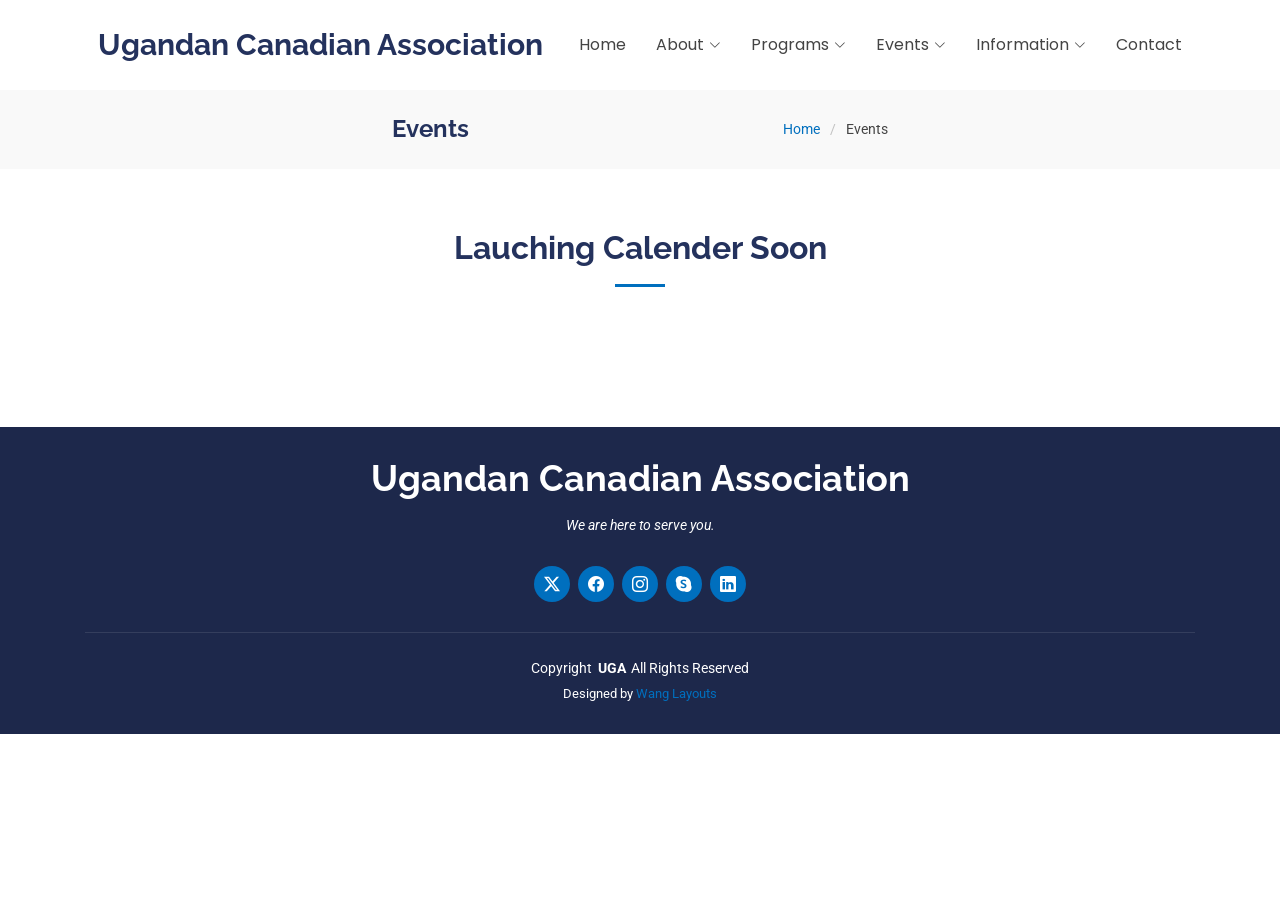
==== commit 9bdde4fb: "updated footer" ====
--- a/calender.html
+++ b/calender.html
@@ -52,7 +52,7 @@
             <a href="index.html" class="logo d-flex align-items-center">
                 <!-- Uncomment the line below if you also wish to use an image logo -->
                 <!-- <img src="assets/img/logo.png" alt=""> -->
-                <h1 class="sitename">Ugandan &amp; Canadian Association</h1>
+                <h1 class="sitename">Ugandan Canadian Association</h1>
             </a>
 
             <nav id="navmenu" class="navmenu">
@@ -162,7 +162,7 @@
             </div>
             <div class="container ">
                 <div class="copyright ">
-                    <span>Copyright</span> <strong class="px-1 sitename ">Me &amp; Family</strong> <span>All Rights Reserved</span>
+                    <span>Copyright</span> <strong class="px-1 sitename ">UGA</strong> <span>All Rights Reserved</span>
                 </div>
                 <div class="credits ">
 
